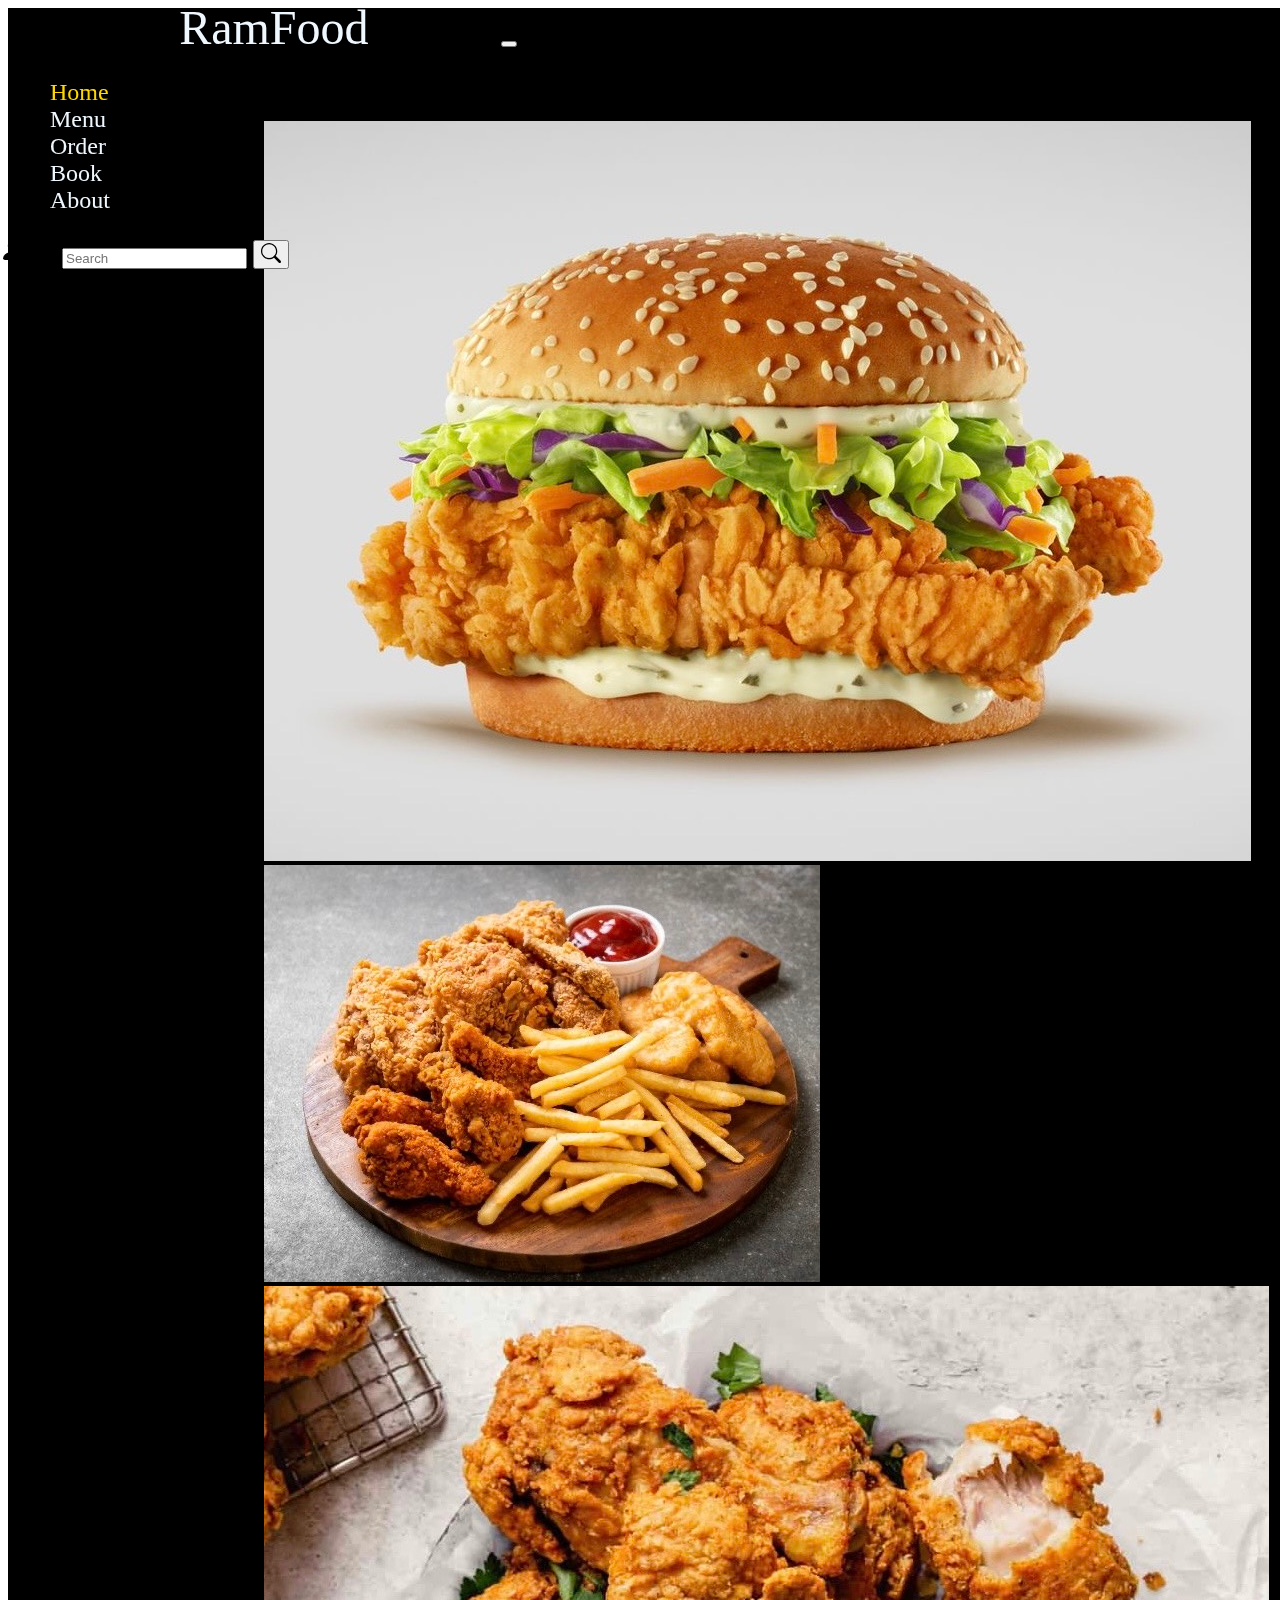
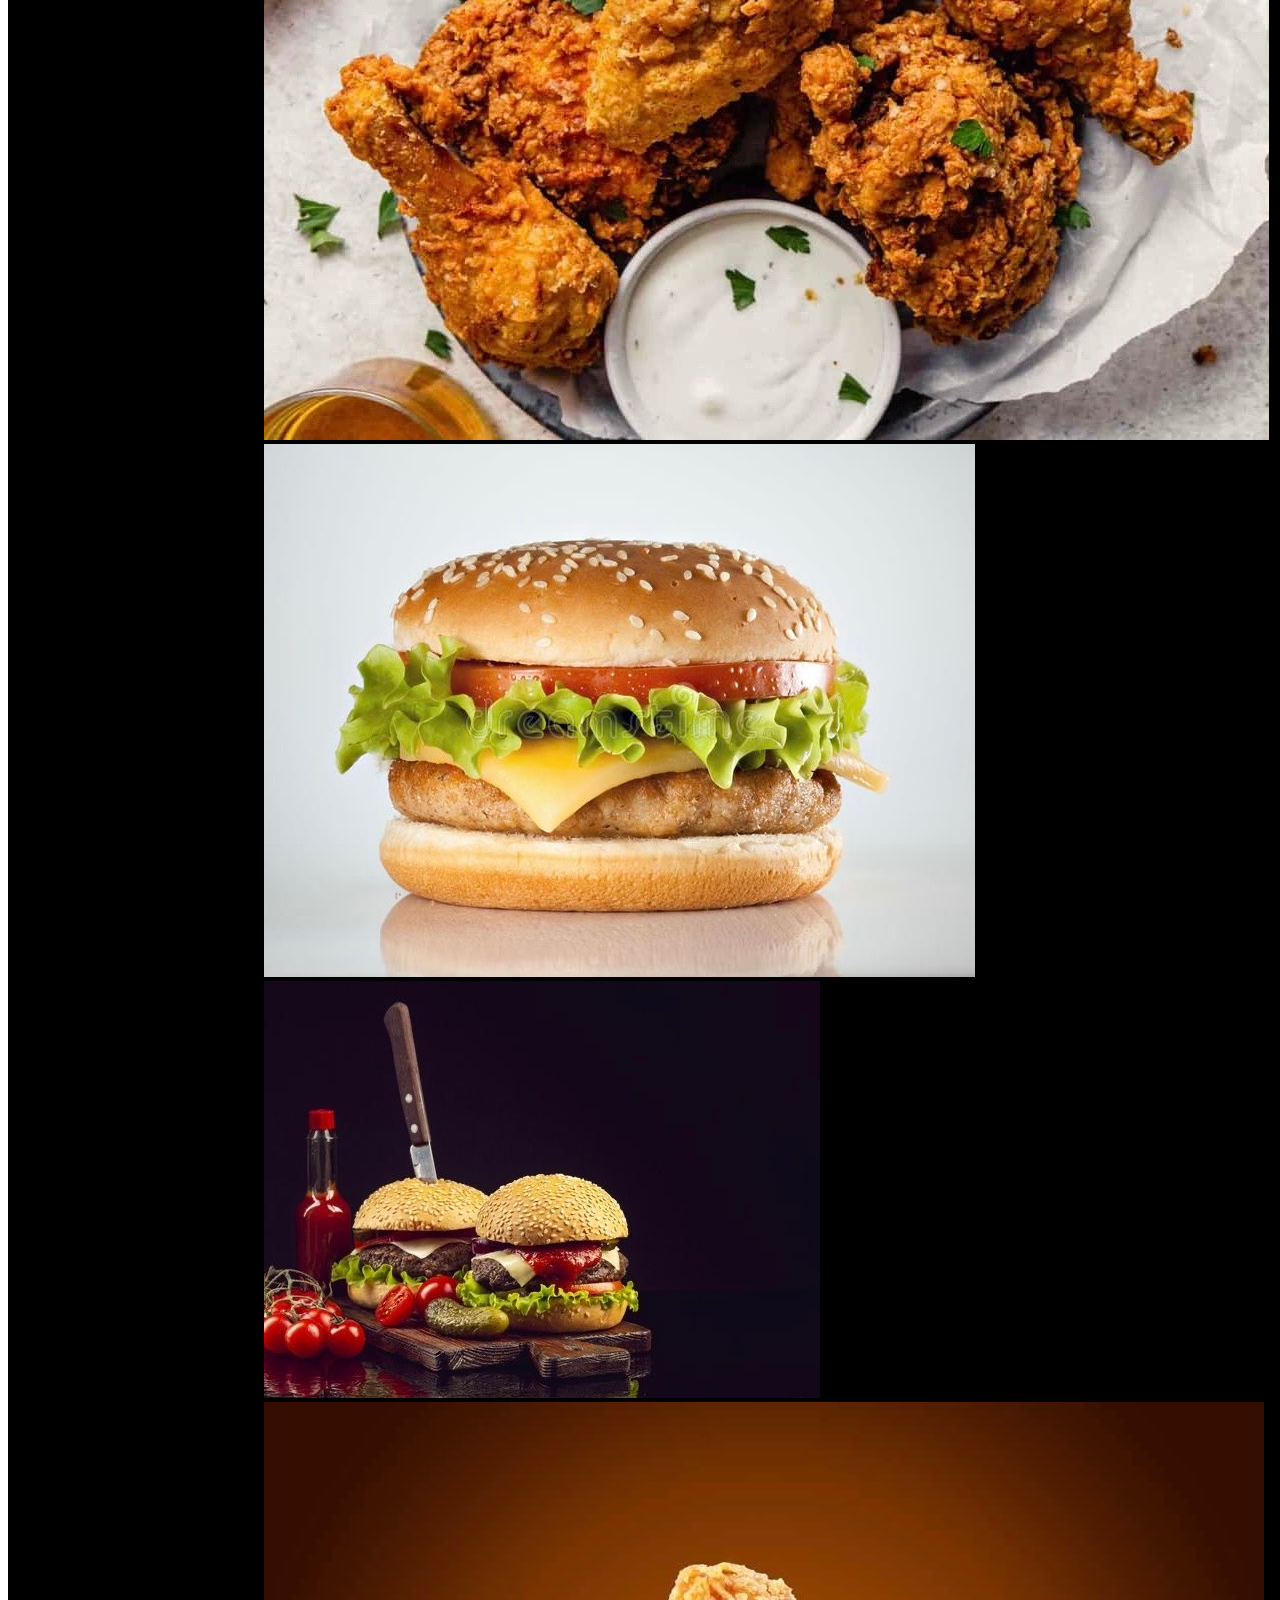
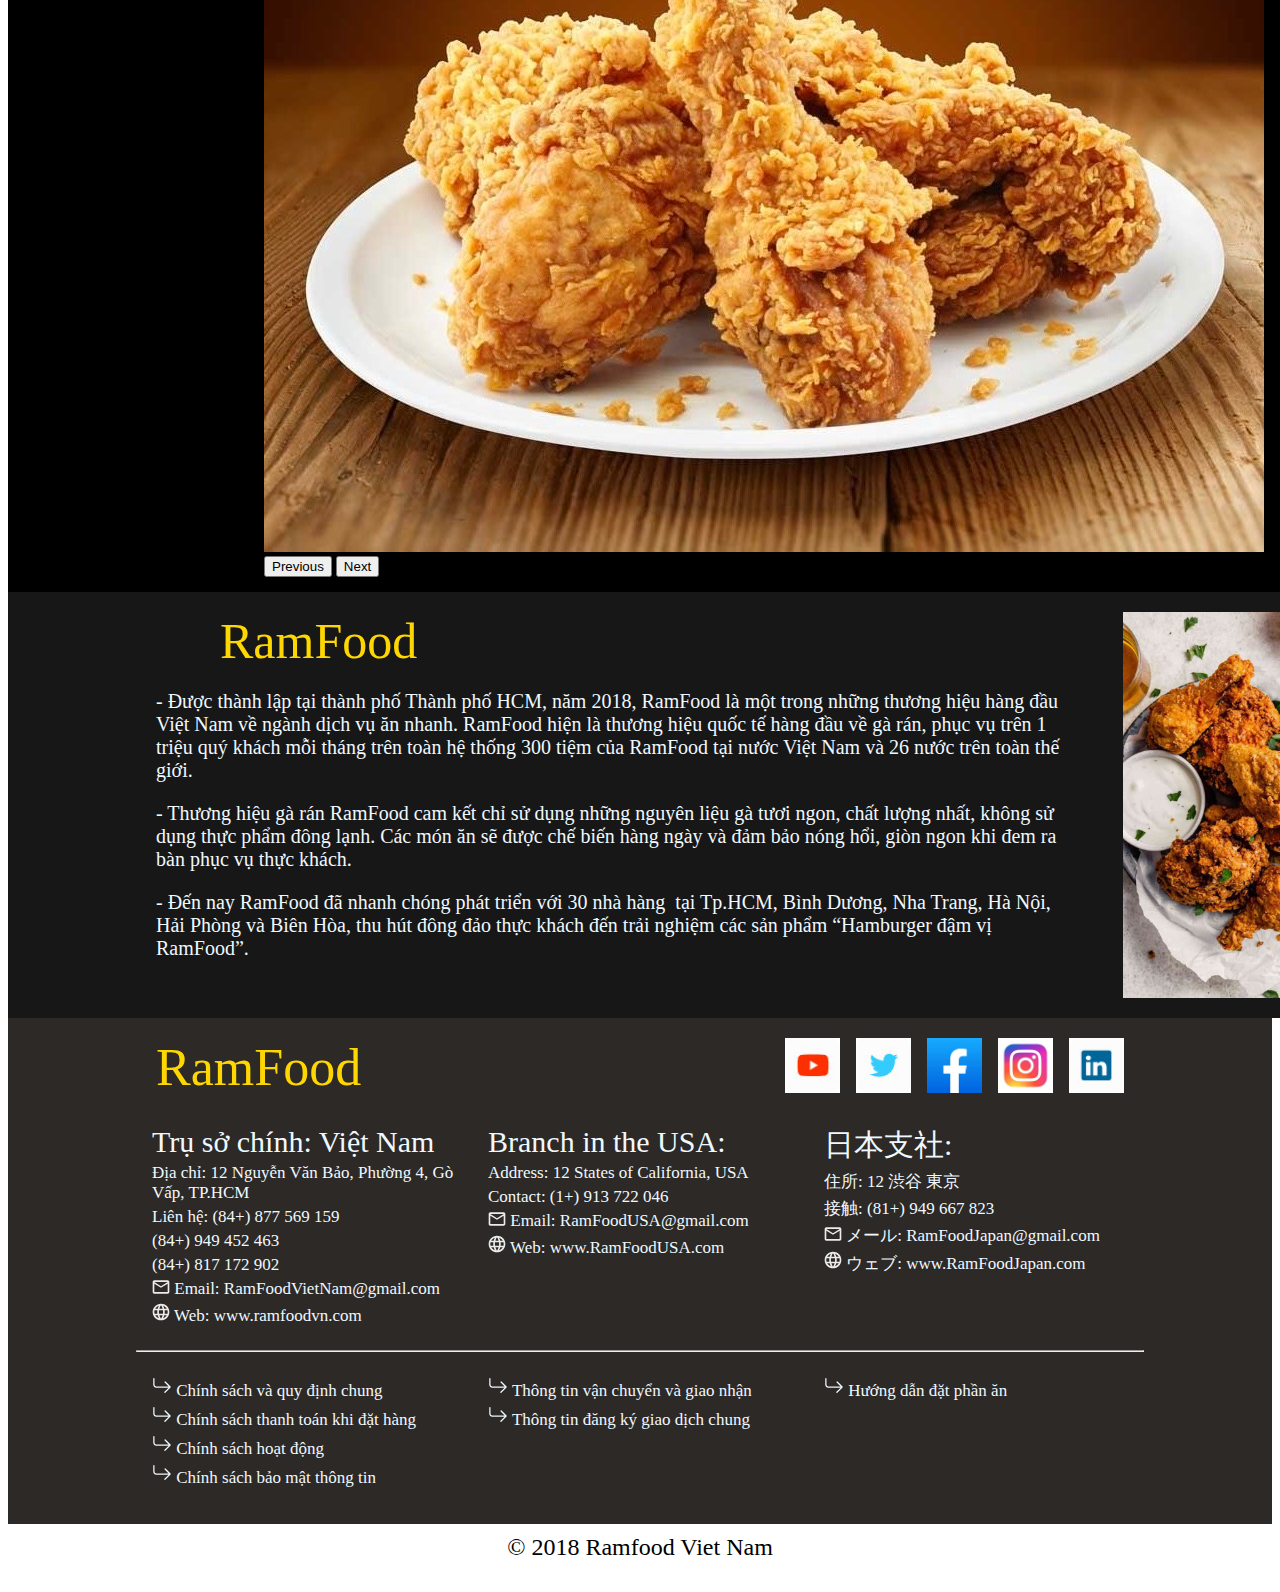
==== index.html @ ffa85732 "upload code" ====
<!DOCTYPE html>
<html lang="en">
<head>
    <meta charset="UTF-8">
    <meta name="viewport" content="width=device-width, initial-scale=1.0">
    <title>Ramfood</title>
    <link rel="shortcut icon" href="img/logo.png" type="image/x-icon">
  <link href="https://cdn.jsdelivr.net/npm/bootstrap@5.1.3/dist/css/bootstrap.min.css" rel="stylesheet" integrity="sha384-1BmE4kWBq78iYhFldvKuhfTAU6auU8tT94WrHftjDbrCEXSU1oBoqyl2QvZ6jIW3" crossorigin="anonymous">
  <script src="https://cdn.jsdelivr.net/npm/bootstrap@5.0.2/dist/js/bootstrap.bundle.min.js" integrity="sha384-MrcW6ZMFYlzcLA8Nl+NtUVF0sA7MsXsP1UyJoMp4YLEuNSfAP+JcXn/tWtIaxVXM" crossorigin="anonymous"></script>
  <link rel="stylesheet" href="/CSS/index.css">
</head>
<body>
    <header>
        <nav class="navbar navbar-expand-lg navbar-light bg-light">
            <div class="container-fluid">
              <a class="navbar-brand" href="index.html" style="font-family: 'Brush Script MT', cursive; padding-left: 14%; padding-right: 10%; font-size: 300%;">RamFood</a>
              <button class="navbar-toggler" type="button" data-bs-toggle="collapse" data-bs-target="#navbarSupportedContent" aria-controls="navbarSupportedContent" aria-expanded="false" aria-label="Toggle navigation">
                <span class="navbar-toggler-icon"></span>
              </button>
              <div class="collapse navbar-collapse" id="navbarSupportedContent" style="font-size: 150%;">
                <ul class="navbar-nav me-auto mb-2 mb-lg-0">
                  <li class="nav-item">
                    <a class="nav-link active" aria-current="page" href="index.html" style="color: gold; ">Home</a>
                  </li>
                  <li class="nav-item">
                    <a class="nav-link active" aria-current="page" href="HTML/Menu.html">Menu</a>
                  </li>
                  <li class="nav-item">
                    <a class="nav-link active" aria-current="page" href="HTML/Order.html">Order</a>
                  </li>
                  <li class="nav-item">
                    <a class="nav-link active" aria-current="page" href="HTML/book.html">Book</a>
                  </li>
                  <li class="nav-item">
                    <a class="nav-link active" aria-current="page" href="HTML/about.html">About</a>
                  </li>
                  
                </ul>
                <form class="d-flex">
                  
                    <a class="nav-link" aria-current="page" href="HTML/Order.html"><svg width="25" height="25" viewBox="0 0 16 16" fill="none" xmlns="http://www.w3.org/2000/svg">
                      <path d="M3 14C3 14 2 14 2 13C2 12 3 9 8 9C13 9 14 12 14 13C14 14 13 14 13 14H3Z" fill="black"/>
                      <path d="M8 8C9.65685 8 11 6.65685 11 5C11 3.34315 9.65685 2 8 2C6.34315 2 5 3.34315 5 5C5 6.65685 6.34315 8 8 8Z" fill="black"/>
                      </svg>
                      </a>
                    <a class="nav-link" aria-current="page" href="HTML/Menu.html"><svg width="25" height="25" viewBox="0 0 16 16" fill="none" xmlns="http://www.w3.org/2000/svg">
                      <path d="M0 2.5C0 2.22386 0.223858 2 0.5 2H2C2.22943 2 2.42943 2.15615 2.48507 2.37873L2.89039 4H14.5C14.654 4 14.7993 4.07094 14.8941 4.19229C14.9889 4.31365 15.0224 4.4719 14.9851 4.62127L13.4851 10.6213C13.4294 10.8439 13.2294 11 13 11H4C3.77057 11 3.57057 10.8439 3.51493 10.6213L1.60961 3H0.5C0.223858 3 0 2.77614 0 2.5ZM3.14039 5L3.64039 7H5V5H3.14039ZM6 5V7H8V5H6ZM9 5V7H11V5H9ZM12 5V7H13.3596L13.8596 5H12ZM13.1096 8H12V10H12.6096L13.1096 8ZM11 8H9V10H11V8ZM8 8H6V10H8V8ZM5 8H3.89039L4.39039 10H5V8ZM5 13C4.44772 13 4 13.4477 4 14C4 14.5523 4.44772 15 5 15C5.55228 15 6 14.5523 6 14C6 13.4477 5.55228 13 5 13ZM3 14C3 12.8954 3.89543 12 5 12C6.10457 12 7 12.8954 7 14C7 15.1046 6.10457 16 5 16C3.89543 16 3 15.1046 3 14ZM12 13C11.4477 13 11 13.4477 11 14C11 14.5523 11.4477 15 12 15C12.5523 15 13 14.5523 13 14C13 13.4477 12.5523 13 12 13ZM10 14C10 12.8954 10.8954 12 12 12C13.1046 12 14 12.8954 14 14C14 15.1046 13.1046 16 12 16C10.8954 16 10 15.1046 10 14Z" fill="black"/>
                      </svg>
                      </a>
                  <input class="form-control me-2" type="search" placeholder="Search" aria-label="Search">
                  <button class="btn btn-outline-success" type="submit"><svg width="20" height="20" viewBox="0 0 16 16" fill="none" xmlns="http://www.w3.org/2000/svg">
                    <path d="M11.7422 10.3439C12.5329 9.2673 13 7.9382 13 6.5C13 2.91015 10.0899 0 6.5 0C2.91015 0 0 2.91015 0 6.5C0 10.0899 2.91015 13 6.5 13C7.93858 13 9.26801 12.5327 10.3448 11.7415L10.3439 11.7422C10.3734 11.7822 10.4062 11.8204 10.4424 11.8566L14.2929 15.7071C14.6834 16.0976 15.3166 16.0976 15.7071 15.7071C16.0976 15.3166 16.0976 14.6834 15.7071 14.2929L11.8566 10.4424C11.8204 10.4062 11.7822 10.3734 11.7422 10.3439ZM12 6.5C12 9.53757 9.53757 12 6.5 12C3.46243 12 1 9.53757 1 6.5C1 3.46243 3.46243 1 6.5 1C9.53757 1 12 3.46243 12 6.5Z" fill="black"/>
                    </svg>
                    </button>
                </form>
              </div>
            </div>
          </nav>
    </header>
    <div id="content">
        <div id="container1">
            <div id="carouselExampleControls" class="carousel slide" data-bs-ride="carousel">
            <div class="carousel-inner">
              <div class="carousel-item active">
                <img src="img/order_gà.jpg" class="d-block w-100" alt="...">
              </div>
              <div class="carousel-item">
                <img src="img/home6.jpg" class="d-block w-100" alt="...">
              </div>
              <div class="carousel-item">
                <img src="img/order_kem.jpg" class="d-block w-100" alt="...">
              </div>  
              <div class="carousel-item">
                <img src="img/Order_tôm.jpg" class="d-block w-100" alt="...">
              </div>
              <div class="carousel-item">
                <img src="img/home2.jpg" class="d-block w-100" alt="...">
              </div>
              <div class="carousel-item">
                <img src="img/home7.jpg" class="d-block w-100" alt="...">
              </div> 
            </div>
            <button class="carousel-control-prev" type="button" data-bs-target="#carouselExampleControls" data-bs-slide="prev">
              <span class="carousel-control-prev-icon" aria-hidden="true"></span>
              <span class="visually-hidden">Previous</span>
            </button>
            <button class="carousel-control-next" type="button" data-bs-target="#carouselExampleControls" data-bs-slide="next">
              <span class="carousel-control-next-icon" aria-hidden="true"></span>
              <span class="visually-hidden">Next</span>
            </button>
          </div>
        </div>
        <div id="container2">
          
            <div class="left">
                <div class="logo">RamFood</div>
                <p>- Được thành lập tại thành phố Thành phố HCM, năm 2018, RamFood là một trong những thương hiệu hàng đầu Việt
                    Nam về ngành dịch vụ ăn nhanh.&nbsp;RamFood hiện&nbsp;là thương hiệu quốc tế hàng đầu về gà rán, phục vụ
                    trên 1 triệu quý khách mỗi tháng trên toàn hệ thống 300&nbsp;tiệm của RamFood tại nước Việt Nam và
                    26&nbsp;nước trên toàn thế giới.
                </p>
                <p>- Thương hiệu gà rán RamFood cam kết chỉ sử dụng những nguyên liệu gà&nbsp;tươi ngon, chất lượng nhất, không
                    sử dụng thực phẩm đông lạnh. Các món ăn sẽ được chế biến hàng ngày và đảm bảo nóng hổi, giòn ngon khi đem ra
                    bàn phục vụ thực khách.
                </p>
                <p>- Đến nay RamFood đã nhanh chóng phát triển với 30&nbsp;nhà hàng&nbsp; tại Tp.HCM, Bình Dương, Nha Trang, Hà
                    Nội, Hải Phòng và Biên Hòa, thu hút đông đảo thực khách đến trải nghiệm các sản phẩm “Hamburger đậm vị
                    RamFood”.
                </p>
            </div>
            <div class="right">
                <img src="img/home4.jpg" alt="" width="100%">
            </div>
        </div>
    </div>
  <footer>
    <div class="contact">
      <a href="index.html"><div class="logo">RamFood</div></a>
      <div class="contact-logo">
        <a href="youtube.com"><img src="img/icon-ytb.jpg" class="icon" ></a>
        <a href="x.com"><img src="img/icon-tw.jpg" class="icon"></a>
        <a href="facebook.com"><img src="img/icon-fb.jpg" class="icon"></a>
        <a href="instagram.com"><img src="img/icon-ig.jpg" class="icon"></a>
        <a href="in.com"><img src="img/icon-in.jpg" alt="" class="icon"></a>
      </div>
    </div>
    <div class="infomation">
      <div class="infomationInCountry">
        <p class="Title">Trụ sở chính: Việt Nam</p>
        <p>Địa chỉ: 12 Nguyễn Văn Bảo, Phường 4, Gò Vấp, TP.HCM</p>
        <p>Liên hệ: (84+) 877 569 159</p>
        <p>(84+) 949 452 463</p>
        <p>(84+) 817 172 902</p>
        <p><img src="img/email.svg"> Email:<a href="mailto:RamFoodVietNam@gmail.com"> RamFoodVietNam@gmail.com</a> </p>
        <p><img src="img/web.svg" alt=""> Web:<a href="index.html"> www.ramfoodvn.com</a> </p>
      </div>
      <div class="infomationInCountry">
        <p class="Title">Branch in the USA:</p>
        <p>Address: 12 States of California, USA</p>
        <p>Contact: (1+) 913 722 046</p>
        <p><img src="img/email.svg"> Email:<a href="mailto:RamFoodUSA@gmail.com"> RamFoodUSA@gmail.com</a></p>
        <p><img src="img/web.svg"> Web:<a href="index.html"> www.RamFoodUSA.com</a>  </p>
      </div>
      <div class="infomationInCountry">
        <p class="Title">日本支社:</p>
        <p>住所: 12 渋谷 東京</p>
        <p>接触: (81+) 949 667 823</p>
        <p><img src="img/email.svg"> メール:<a href="mailto:RamFoodJapan@gmail.com"> RamFoodJapan@gmail.com</a> </p>
        <p><img src="img/web.svg"> ウェブ:<a href="index.html"> www.RamFoodJapan.com</a>  </p>
      </div>
    </div>
    <hr>
    <div class="infomation">
      <div class="infomationInCountry">
        <p>
           <a href="chinhsachvafquydinhchung.vn" style="text-decoration:none;"><svg xmlns="http://www.w3.org/2000/svg" width="20" height="20" fill="currentColor" class="bi bi-arrow-return-right" viewBox="0 0 16 16">
            <path fill-rule="evenodd" d="M1.5 1.5A.5.5 0 0 0 1 2v4.8a2.5 2.5 0 0 0 2.5 2.5h9.793l-3.347 3.346a.5.5 0 0 0 .708.708l4.2-4.2a.5.5 0 0 0 0-.708l-4-4a.5.5 0 0 0-.708.708L13.293 8.3H3.5A1.5 1.5 0 0 1 2 6.8V2a.5.5 0 0 0-.5-.5"/>
          </svg> Chính sách và quy định chung</a>
        </p>
        <p>
           <a href="chinhsachthanhtoankhidathang.vn" style="text-decoration:none;"><svg xmlns="http://www.w3.org/2000/svg" width="20" height="20" fill="currentColor" class="bi bi-arrow-return-right" viewBox="0 0 16 16">
            <path fill-rule="evenodd" d="M1.5 1.5A.5.5 0 0 0 1 2v4.8a2.5 2.5 0 0 0 2.5 2.5h9.793l-3.347 3.346a.5.5 0 0 0 .708.708l4.2-4.2a.5.5 0 0 0 0-.708l-4-4a.5.5 0 0 0-.708.708L13.293 8.3H3.5A1.5 1.5 0 0 1 2 6.8V2a.5.5 0 0 0-.5-.5"/>
         </svg> Chính sách thanh toán khi đặt hàng</a>
        </p>
        <p> <a href="chinhsachhoatdong.vn" style="text-decoration:none;"><svg xmlns="http://www.w3.org/2000/svg" width="20" height="20" fill="currentColor" class="bi bi-arrow-return-right" viewBox="0 0 16 16">
          <path fill-rule="evenodd" d="M1.5 1.5A.5.5 0 0 0 1 2v4.8a2.5 2.5 0 0 0 2.5 2.5h9.793l-3.347 3.346a.5.5 0 0 0 .708.708l4.2-4.2a.5.5 0 0 0 0-.708l-4-4a.5.5 0 0 0-.708.708L13.293 8.3H3.5A1.5 1.5 0 0 1 2 6.8V2a.5.5 0 0 0-.5-.5"/>
        </svg> Chính sách hoạt động</a></p>
        <p> <a href="chinhsachbaomatthongtin.vn" style="text-decoration:none;"><svg xmlns="http://www.w3.org/2000/svg" width="20" height="20" fill="currentColor" class="bi bi-arrow-return-right" viewBox="0 0 16 16">
          <path fill-rule="evenodd" d="M1.5 1.5A.5.5 0 0 0 1 2v4.8a2.5 2.5 0 0 0 2.5 2.5h9.793l-3.347 3.346a.5.5 0 0 0 .708.708l4.2-4.2a.5.5 0 0 0 0-.708l-4-4a.5.5 0 0 0-.708.708L13.293 8.3H3.5A1.5 1.5 0 0 1 2 6.8V2a.5.5 0 0 0-.5-.5"/>
        </svg> Chính sách bảo mật thông tin</a></p>
      </div>
      <div class="infomationInCountry">
        <p> <a href="thongtinvanchuyenvsgiaonhan.vn" style="text-decoration:none;"><svg xmlns="http://www.w3.org/2000/svg" width="20" height="20" fill="currentColor" class="bi bi-arrow-return-right" viewBox="0 0 16 16">
          <path fill-rule="evenodd" d="M1.5 1.5A.5.5 0 0 0 1 2v4.8a2.5 2.5 0 0 0 2.5 2.5h9.793l-3.347 3.346a.5.5 0 0 0 .708.708l4.2-4.2a.5.5 0 0 0 0-.708l-4-4a.5.5 0 0 0-.708.708L13.293 8.3H3.5A1.5 1.5 0 0 1 2 6.8V2a.5.5 0 0 0-.5-.5"/>
        </svg> Thông tin vận chuyển và giao nhận</a></p>
        <p> <a href="thongtindangkygiaodichchung.vn" style="text-decoration:none;"><svg xmlns="http://www.w3.org/2000/svg" width="20" height="20" fill="currentColor" class="bi bi-arrow-return-right" viewBox="0 0 16 16">
          <path fill-rule="evenodd" d="M1.5 1.5A.5.5 0 0 0 1 2v4.8a2.5 2.5 0 0 0 2.5 2.5h9.793l-3.347 3.346a.5.5 0 0 0 .708.708l4.2-4.2a.5.5 0 0 0 0-.708l-4-4a.5.5 0 0 0-.708.708L13.293 8.3H3.5A1.5 1.5 0 0 1 2 6.8V2a.5.5 0 0 0-.5-.5"/>
        </svg> Thông tin đăng ký giao dịch chung</a></p>
      </div>
      <div class="infomationInCountry">
        <p> <a href="huongdandatphanan.vn" style="text-decoration:none;"><svg xmlns="http://www.w3.org/2000/svg" width="20" height="20" fill="currentColor" class="bi bi-arrow-return-right" viewBox="0 0 16 16">
          <path fill-rule="evenodd" d="M1.5 1.5A.5.5 0 0 0 1 2v4.8a2.5 2.5 0 0 0 2.5 2.5h9.793l-3.347 3.346a.5.5 0 0 0 .708.708l4.2-4.2a.5.5 0 0 0 0-.708l-4-4a.5.5 0 0 0-.708.708L13.293 8.3H3.5A1.5 1.5 0 0 1 2 6.8V2a.5.5 0 0 0-.5-.5"/>
        </svg> Hướng dẫn đặt phần ăn</a></p>
      </div>
    </div>
    
  </footer>  
<div id="end">
      © 2018 Ramfood Viet Nam
    </div>
</body>
</html>
---- CSS/index.css ----
header {
  position: fixed;
  top: 0;
  left: 0;
  width: 100%;
  z-index: 1000;
}
.nav-item{
  font-weight: 500;
}
#container1 {
  width: 100%;
  padding-top: 98px;
  padding-left: 20vw;
  padding-right: 20vw;
  padding-bottom: 15px;
  background-color: black;
}

.carousel-inner {
  margin-top: 15px;
  border-radius: 10px 10px 10px 10px;
}

#container2 {
  padding-left: 10vw;
  padding-right: 10vw;
  background-color: rgb(23, 23, 23);
  display: flex;
  width: 100%;
}

#container2 .left {
  width: 75%;
  padding: 20px;

}

#container2 .left p {
  color: aliceblue;
  font-family: 'Times New Roman', Times, serif;
  font-size: 20px;
}

#container2 .right {
  width: 263px;
  padding: 20px;
  display: flex;
  justify-content: center;
  align-items: center;
}

@media (max-width: 800px) {
  #container2 {
    flex-direction: column;
  }

  #container2 .left,
  #container2 .right {
    width: 100%;
  }
  .infomation{
    flex-direction: column;
  }
  .infomation .infomationInCountry{
    width: 100%;
  }
}

.logo {
  font-family: 'Brush Script MT', cursive;
  font-size: 250%;
  color: gold;
  padding-left: 5vw;
  font-size: 50px;
}

footer{
  background-image: url(../img/home5.png);
  padding: 20px;
  padding-left: 10vw;
  padding-right: 10vw;
}
.contact{
  display: flex;
}
.contact .logo{
  padding-right: 20px;
  font-size: 52px;
  padding-left: 20px;
}
.contact-logo{
  margin-left: auto;
  padding-right: 20px;
}

.icon{
  margin-bottom: 12px;
  margin-left: 12px;
  width: 55px;
  height: 55px;
}
.infomation{
  color: aliceblue;
  display: flex;
}
.infomationInCountry{
  width: 33.333%;
  margin: 12px;
  font-size: 17px;
}
.infomationInCountry p{
  margin:4px;
}
.infomationInCountry .Title{
  font-size: 30px;
}

hr{
  color: white;
}
#end{
  background-color:white;
  width: 100%;
  height: 50px;
  text-align: center;
  color: black;
  padding-top: 10px;
  font-size: 150%;
}

a{
  text-decoration: none;
  color: aliceblue;
}
a:hover {
  color: gold;
  transform: scale(1.1); 
}

.icon:hover {
  transform: scale(1.1);
}

header a:hover{
  transform: scale(1.05);
}

li{
  padding-left: 10px;
  padding-right: 10px;
}
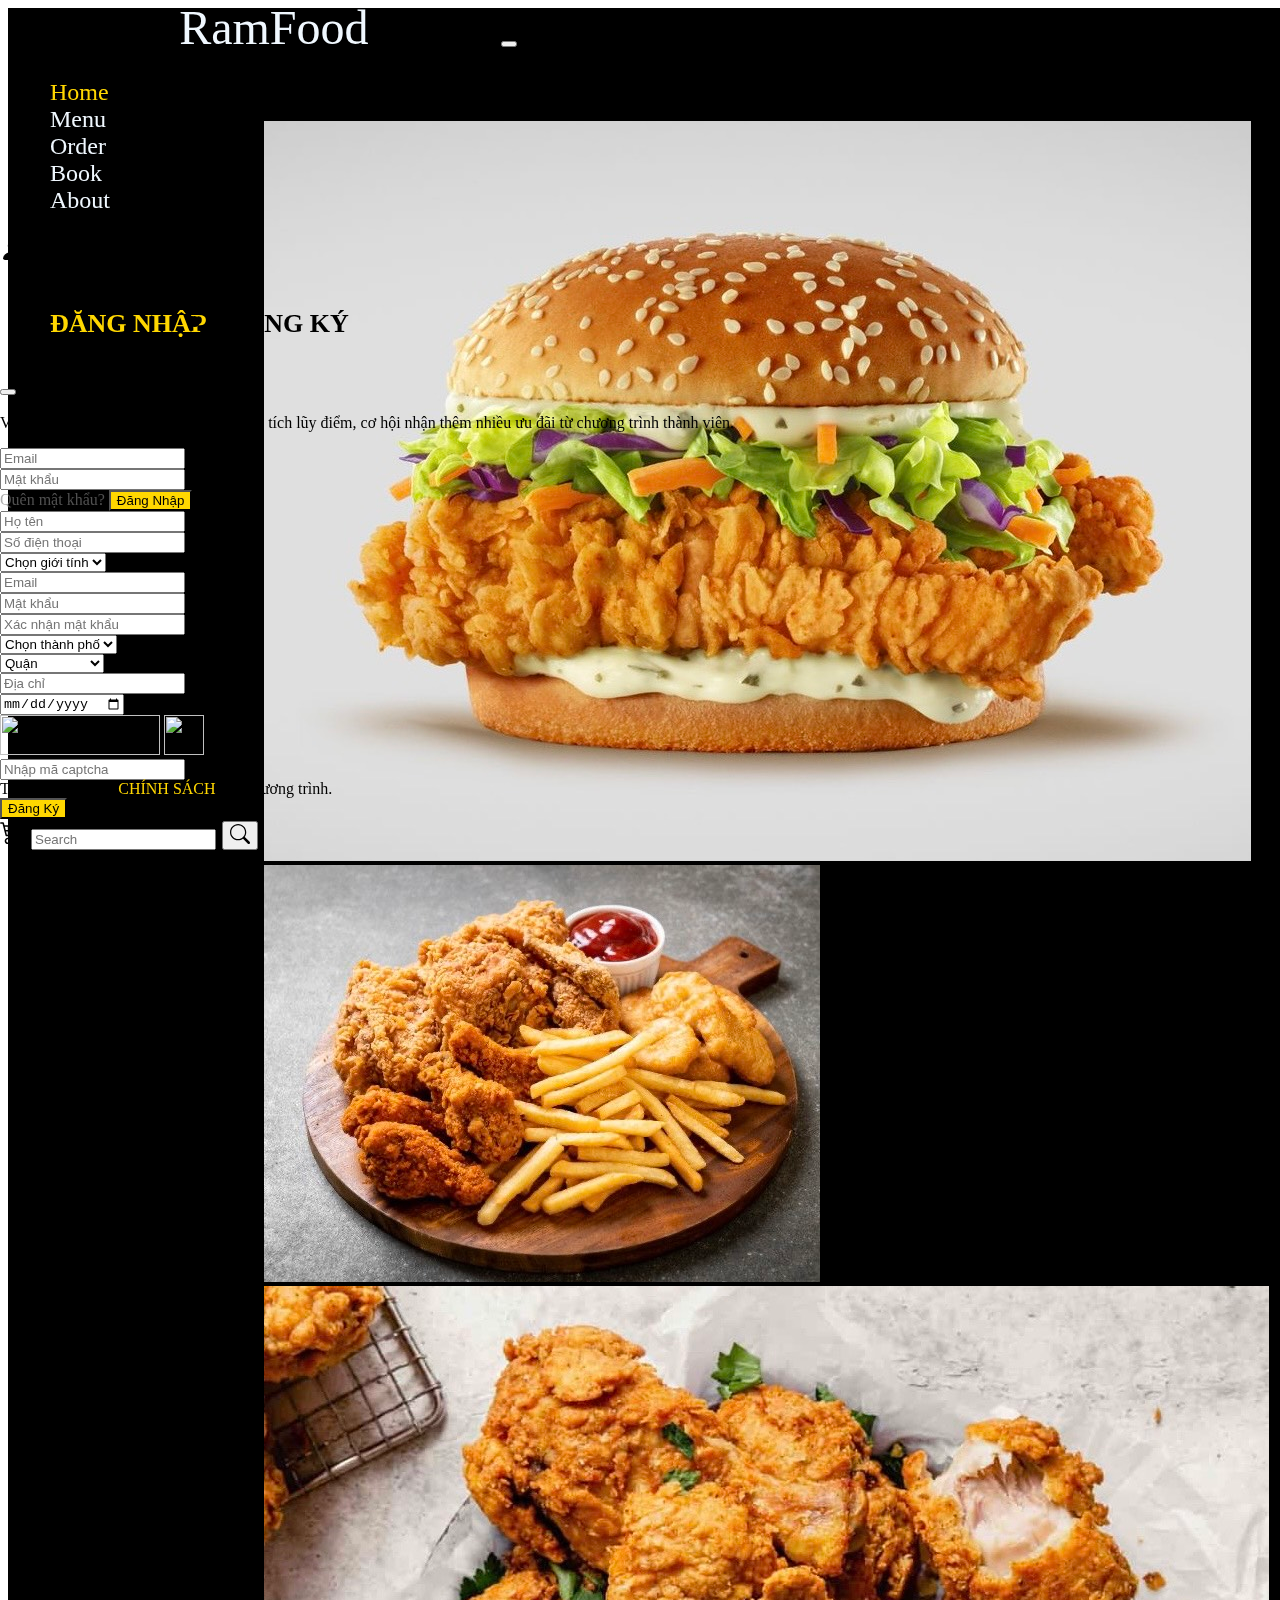
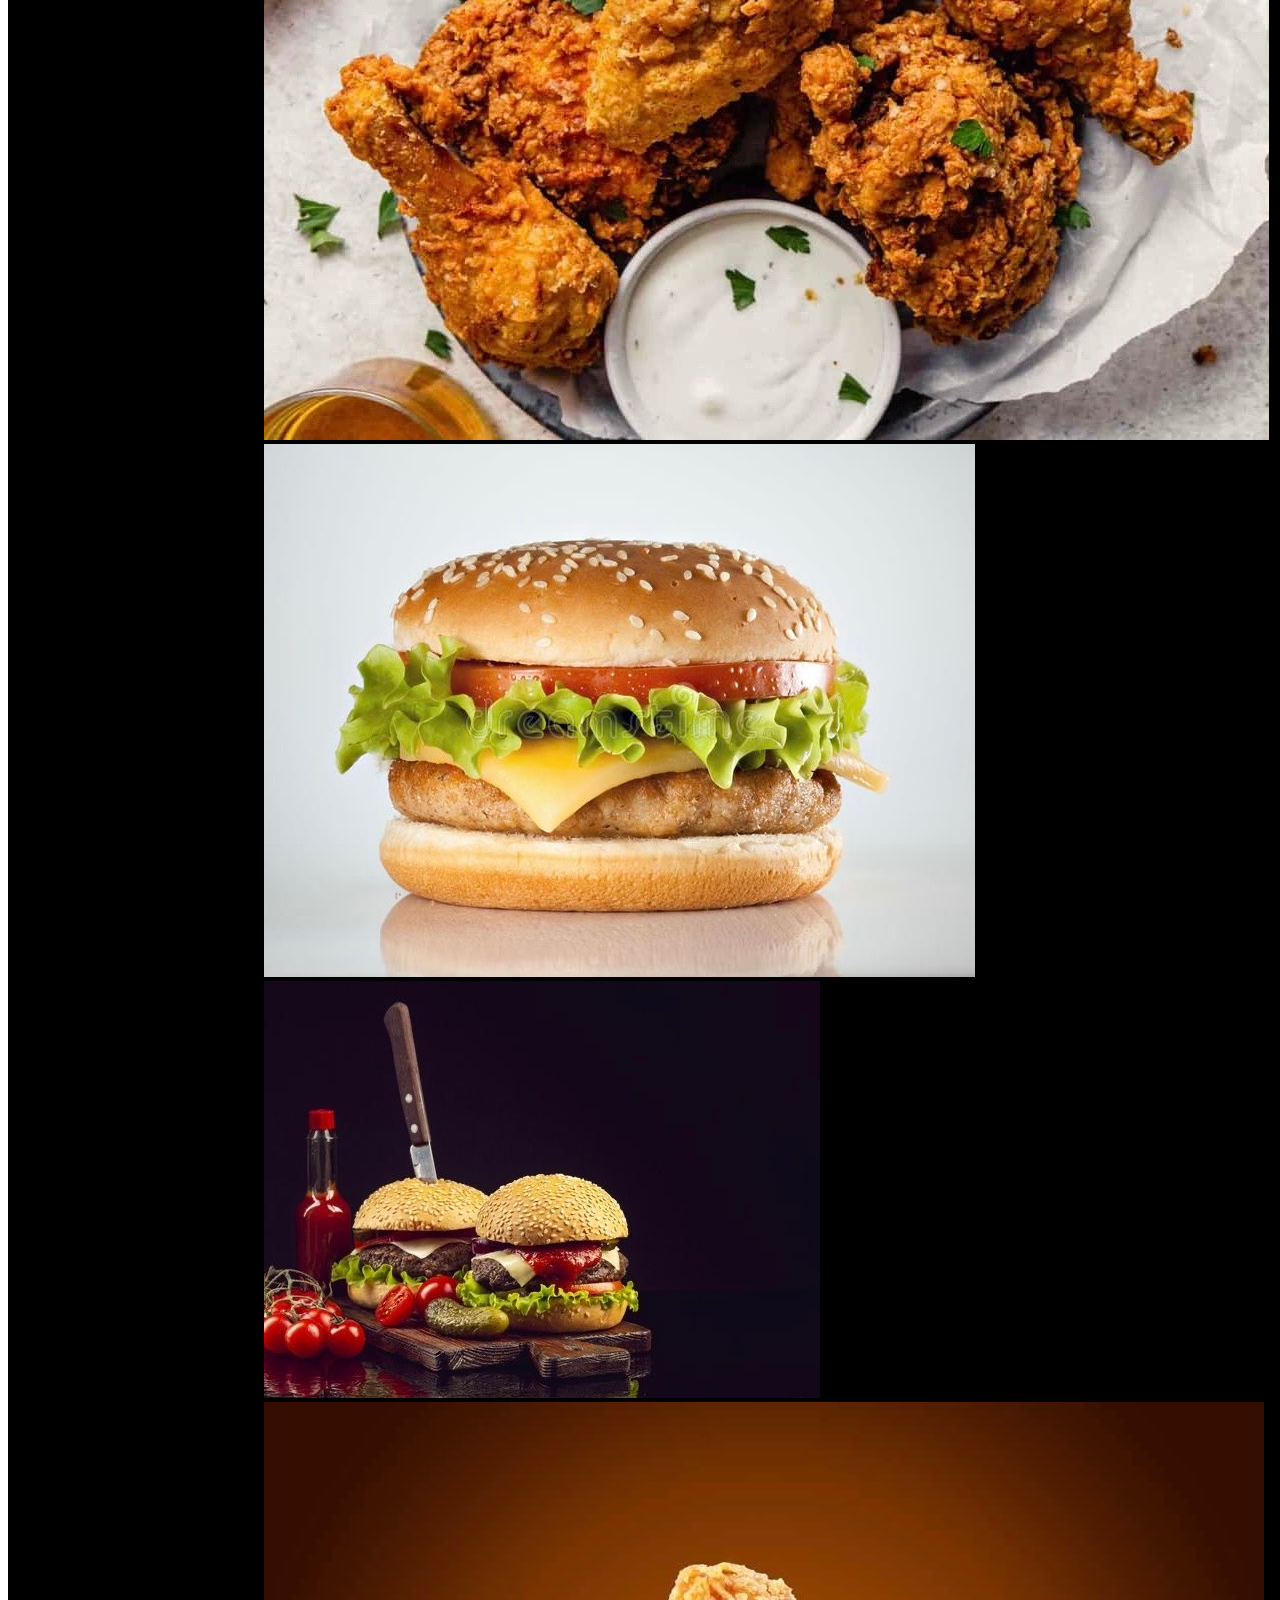
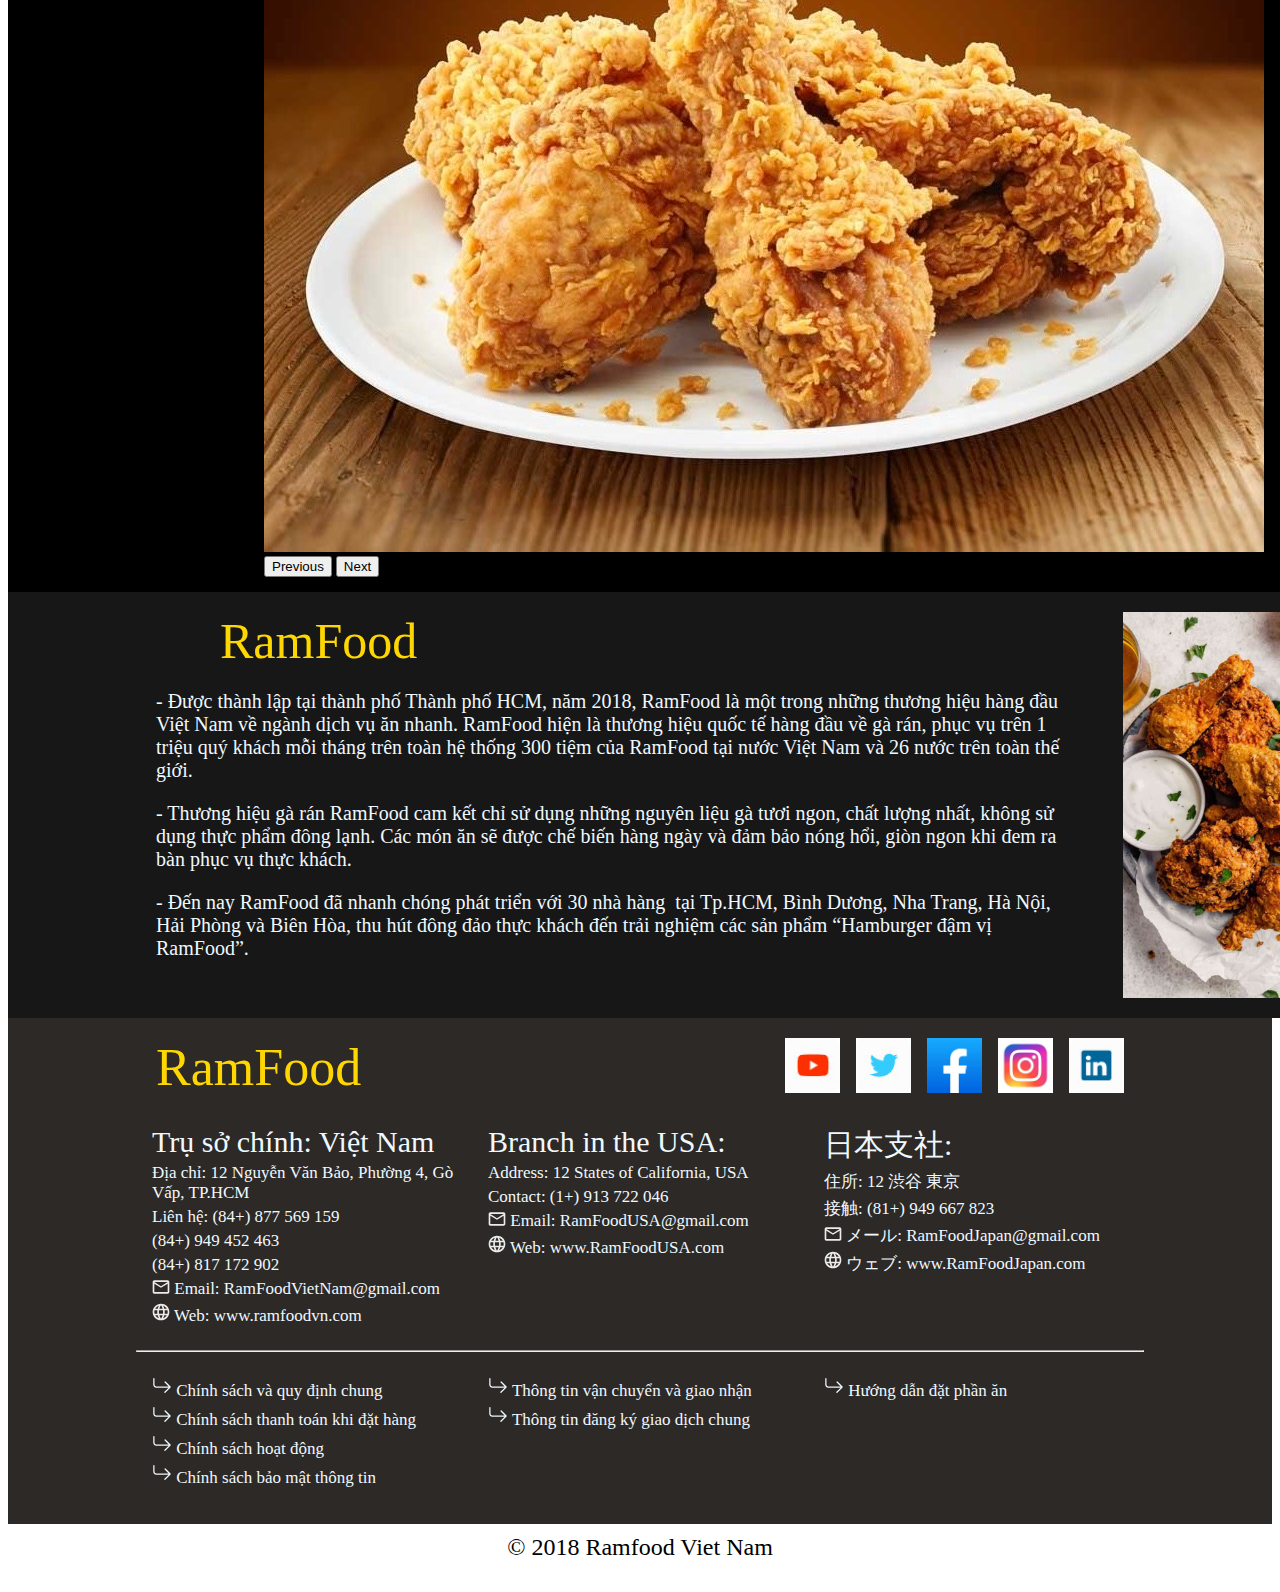
==== commit a2670975: "them modal" ====
--- a/index.html
+++ b/index.html
@@ -1,123 +1,258 @@
 <!DOCTYPE html>
 <html lang="en">
+
 <head>
-    <meta charset="UTF-8">
-    <meta name="viewport" content="width=device-width, initial-scale=1.0">
-    <title>Ramfood</title>
-    <link rel="shortcut icon" href="img/logo.png" type="image/x-icon">
-  <link href="https://cdn.jsdelivr.net/npm/bootstrap@5.1.3/dist/css/bootstrap.min.css" rel="stylesheet" integrity="sha384-1BmE4kWBq78iYhFldvKuhfTAU6auU8tT94WrHftjDbrCEXSU1oBoqyl2QvZ6jIW3" crossorigin="anonymous">
-  <script src="https://cdn.jsdelivr.net/npm/bootstrap@5.0.2/dist/js/bootstrap.bundle.min.js" integrity="sha384-MrcW6ZMFYlzcLA8Nl+NtUVF0sA7MsXsP1UyJoMp4YLEuNSfAP+JcXn/tWtIaxVXM" crossorigin="anonymous"></script>
+  <meta charset="UTF-8">
+  <meta name="viewport" content="width=device-width, initial-scale=1.0">
+  <title>Ramfood</title>
+  <link rel="shortcut icon" href="img/logo.png" type="image/x-icon">
+  <link href="https://cdn.jsdelivr.net/npm/bootstrap@5.1.3/dist/css/bootstrap.min.css" rel="stylesheet"
+    integrity="sha384-1BmE4kWBq78iYhFldvKuhfTAU6auU8tT94WrHftjDbrCEXSU1oBoqyl2QvZ6jIW3" crossorigin="anonymous">
+  <script src="JS/bootstrap.bundle.min.js"></script>
   <link rel="stylesheet" href="/CSS/index.css">
 </head>
+
 <body>
-    <header>
-        <nav class="navbar navbar-expand-lg navbar-light bg-light">
-            <div class="container-fluid">
-              <a class="navbar-brand" href="index.html" style="font-family: 'Brush Script MT', cursive; padding-left: 14%; padding-right: 10%; font-size: 300%;">RamFood</a>
-              <button class="navbar-toggler" type="button" data-bs-toggle="collapse" data-bs-target="#navbarSupportedContent" aria-controls="navbarSupportedContent" aria-expanded="false" aria-label="Toggle navigation">
-                <span class="navbar-toggler-icon"></span>
-              </button>
-              <div class="collapse navbar-collapse" id="navbarSupportedContent" style="font-size: 150%;">
-                <ul class="navbar-nav me-auto mb-2 mb-lg-0">
-                  <li class="nav-item">
-                    <a class="nav-link active" aria-current="page" href="index.html" style="color: gold; ">Home</a>
-                  </li>
-                  <li class="nav-item">
-                    <a class="nav-link active" aria-current="page" href="HTML/Menu.html">Menu</a>
-                  </li>
-                  <li class="nav-item">
-                    <a class="nav-link active" aria-current="page" href="HTML/Order.html">Order</a>
-                  </li>
-                  <li class="nav-item">
-                    <a class="nav-link active" aria-current="page" href="HTML/book.html">Book</a>
-                  </li>
-                  <li class="nav-item">
-                    <a class="nav-link active" aria-current="page" href="HTML/about.html">About</a>
-                  </li>
-                  
-                </ul>
-                <form class="d-flex">
-                  
-                    <a class="nav-link" aria-current="page" href="HTML/Order.html"><svg width="25" height="25" viewBox="0 0 16 16" fill="none" xmlns="http://www.w3.org/2000/svg">
-                      <path d="M3 14C3 14 2 14 2 13C2 12 3 9 8 9C13 9 14 12 14 13C14 14 13 14 13 14H3Z" fill="black"/>
-                      <path d="M8 8C9.65685 8 11 6.65685 11 5C11 3.34315 9.65685 2 8 2C6.34315 2 5 3.34315 5 5C5 6.65685 6.34315 8 8 8Z" fill="black"/>
-                      </svg>
-                      </a>
-                    <a class="nav-link" aria-current="page" href="HTML/Menu.html"><svg width="25" height="25" viewBox="0 0 16 16" fill="none" xmlns="http://www.w3.org/2000/svg">
-                      <path d="M0 2.5C0 2.22386 0.223858 2 0.5 2H2C2.22943 2 2.42943 2.15615 2.48507 2.37873L2.89039 4H14.5C14.654 4 14.7993 4.07094 14.8941 4.19229C14.9889 4.31365 15.0224 4.4719 14.9851 4.62127L13.4851 10.6213C13.4294 10.8439 13.2294 11 13 11H4C3.77057 11 3.57057 10.8439 3.51493 10.6213L1.60961 3H0.5C0.223858 3 0 2.77614 0 2.5ZM3.14039 5L3.64039 7H5V5H3.14039ZM6 5V7H8V5H6ZM9 5V7H11V5H9ZM12 5V7H13.3596L13.8596 5H12ZM13.1096 8H12V10H12.6096L13.1096 8ZM11 8H9V10H11V8ZM8 8H6V10H8V8ZM5 8H3.89039L4.39039 10H5V8ZM5 13C4.44772 13 4 13.4477 4 14C4 14.5523 4.44772 15 5 15C5.55228 15 6 14.5523 6 14C6 13.4477 5.55228 13 5 13ZM3 14C3 12.8954 3.89543 12 5 12C6.10457 12 7 12.8954 7 14C7 15.1046 6.10457 16 5 16C3.89543 16 3 15.1046 3 14ZM12 13C11.4477 13 11 13.4477 11 14C11 14.5523 11.4477 15 12 15C12.5523 15 13 14.5523 13 14C13 13.4477 12.5523 13 12 13ZM10 14C10 12.8954 10.8954 12 12 12C13.1046 12 14 12.8954 14 14C14 15.1046 13.1046 16 12 16C10.8954 16 10 15.1046 10 14Z" fill="black"/>
-                      </svg>
-                      </a>
-                  <input class="form-control me-2" type="search" placeholder="Search" aria-label="Search">
-                  <button class="btn btn-outline-success" type="submit"><svg width="20" height="20" viewBox="0 0 16 16" fill="none" xmlns="http://www.w3.org/2000/svg">
-                    <path d="M11.7422 10.3439C12.5329 9.2673 13 7.9382 13 6.5C13 2.91015 10.0899 0 6.5 0C2.91015 0 0 2.91015 0 6.5C0 10.0899 2.91015 13 6.5 13C7.93858 13 9.26801 12.5327 10.3448 11.7415L10.3439 11.7422C10.3734 11.7822 10.4062 11.8204 10.4424 11.8566L14.2929 15.7071C14.6834 16.0976 15.3166 16.0976 15.7071 15.7071C16.0976 15.3166 16.0976 14.6834 15.7071 14.2929L11.8566 10.4424C11.8204 10.4062 11.7822 10.3734 11.7422 10.3439ZM12 6.5C12 9.53757 9.53757 12 6.5 12C3.46243 12 1 9.53757 1 6.5C1 3.46243 3.46243 1 6.5 1C9.53757 1 12 3.46243 12 6.5Z" fill="black"/>
-                    </svg>
-                    </button>
-                </form>
+  <header>
+    <nav class="navbar navbar-expand-lg navbar-light bg-light">
+      <div class="container-fluid">
+        <a class="navbar-brand" href="index.html"
+          style="font-family: 'Brush Script MT', cursive; padding-left: 14%; padding-right: 10%; font-size: 300%;">RamFood</a>
+        <button class="navbar-toggler" type="button" data-bs-toggle="collapse" data-bs-target="#navbarSupportedContent"
+          aria-controls="navbarSupportedContent" aria-expanded="false" aria-label="Toggle navigation">
+          <span class="navbar-toggler-icon"></span>
+        </button>
+        <div class="collapse navbar-collapse" id="navbarSupportedContent" style="font-size: 150%;">
+          <ul class="navbar-nav me-auto mb-2 mb-lg-0">
+            <li class="nav-item">
+              <a class="nav-link active" aria-current="page" href="index.html" style="color: gold; ">Home</a>
+            </li>
+            <li class="nav-item">
+              <a class="nav-link active" aria-current="page" href="HTML/Menu.html">Menu</a>
+            </li>
+            <li class="nav-item">
+              <a class="nav-link active" aria-current="page" href="HTML/Order.html">Order</a>
+            </li>
+            <li class="nav-item">
+              <a class="nav-link active" aria-current="page" href="HTML/book.html">Book</a>
+            </li>
+            <li class="nav-item">
+              <a class="nav-link active" aria-current="page" href="HTML/about.html">About</a>
+            </li>
+
+          </ul>
+          <form class="d-flex">
+            <a class="nav-link" href="#" data-bs-toggle="modal" data-bs-target="#authModal">
+              <svg width="25" height="25" viewBox="0 0 16 16" fill="none" xmlns="http://www.w3.org/2000/svg">
+                <path d="M3 14C3 14 2 14 2 13C2 12 3 9 8 9C13 9 14 12 14 13C14 14 13 14 13 14H3Z" fill="black" />
+                <path
+                  d="M8 8C9.65685 8 11 6.65685 11 5C11 3.34315 9.65685 2 8 2C6.34315 2 5 3.34315 5 5C5 6.65685 6.34315 8 8 8Z"
+                  fill="black" />
+              </svg>
+            </a>
+
+            <!-- Modal Đăng nhập/Đăng ký -->
+            <div class="modal fade" id="authModal" tabindex="-1" aria-labelledby="authModalLabel" aria-hidden="true">
+              <div class="modal-dialog">
+                <div class="modal-content">
+                  <div class="modal-header">
+                    <ul class="nav nav-tabs" id="authTabs">
+                      <h2 style="display:flex">
+                        <li class="nav-item">
+                          <a class="nav-link active" id="login-tab" data-bs-toggle="tab" href="#login" role="tabpanel"
+                            style="font-size: 26px;">ĐĂNG NHẬP</a>
+                        </li>
+                        <li class="nav-item">
+                          <a class="nav-link" id="register-tab" data-bs-toggle="tab" href="#register" role="tabpanel"
+                            style="font-size: 26px;">ĐĂNG KÝ</a>
+                        </li>
+                      </h2>
+                    </ul>
+                    <button type="button" class="btn-close" data-bs-dismiss="modal" aria-label="Close"></button>
+                  </div>
+                  <div class="modal-body">
+                    <div class="tab-content">
+                      <!-- Tab Đăng Nhập -->
+                      <div class="tab-pane fade show active" id="login">
+                        <p>Vui lòng đăng nhập trước khi gọi món để tích lũy điểm, cơ hội nhận thêm nhiều ưu đãi từ
+                          chương trình thành viên.</p>
+                        <form action="/login" method="post">
+                          <div class="form-floating mb-3">
+                            <input type="email" class="form-control" id="loginEmail" placeholder="Email">
+                            <label for="loginEmail">Email</label>
+                          </div>
+                          <div class="form-floating mb-3">
+                            <input type="password" class="form-control" id="loginPassword" placeholder="Mật khẩu">
+                            <label for="loginPassword">Mật khẩu</label>
+                          </div>
+                          <a href="#" style="text-decoration: none; color:rgba(126, 126, 126, 0.63);">Quên mật khẩu?</a>
+                          <button type="submit" class="btn w-100 mt-3"
+                            style="background-color: gold; color: black;">Đăng Nhập</button>
+                        </form>
+                      </div>
+
+                      <!-- Tab Đăng Ký -->
+                      <div class="tab-pane fade" id="register">
+                        <form action="/register" method="post">
+                          <div class="mb-2">
+                            <input type="text" class="form-control" placeholder="Họ tên">
+                          </div>
+                          <div class="row mb-1">
+                            <div class="col-md-6">
+                              <input type="tel" class="form-control" placeholder="Số điện thoại">
+                            </div>
+                            <div class="col-md-6">
+                              <select class="form-select">
+                                <option selected>Chọn giới tính</option>
+                                <option value="Nam">Nam</option>
+                                <option value="Nu">Nữ</option>
+                                <option value="Khac">Khác</option>
+                              </select>
+                            </div>
+                          </div>
+                          <div class="mb-2">
+                            <input type="email" class="form-control" placeholder="Email">
+                          </div>
+                          <div class="row mb-1">
+                            <div class="col-md-6">
+                              <input type="password" class="form-control" placeholder="Mật khẩu">
+                            </div>
+                            <div class="col-md-6">
+                              <input type="password" class="form-control" placeholder="Xác nhận mật khẩu">
+                            </div>
+                          </div>
+                          <div class="row mb-1">
+                            <div class="col-md-6">
+                              <select class="form-select">
+                                <option selected>Chọn thành phố</option>
+                                <option value="TPHCM">TP.HCM</option>
+                                <option value="DaNang">Đà Nẵng</option>
+                                <option value="Khac">Khác</option>
+                              </select>
+                            </div>
+                            <div class="col-md-6">
+                              <select class="form-select">
+                                <option selected>Quận</option>
+                                <option value="Q1">Quận 1</option>
+                                <option value="Q2">Quận 2</option>
+                                <option value="GoVap">Quận Gò Vấp</option>
+                              </select>
+                            </div>
+                          </div>
+                          <div class="mb-2">
+                            <input type="text" class="form-control" placeholder="Địa chỉ">
+                          </div>
+                          <div class="mb-2">
+                            <input type="date" class="form-control">
+                          </div>
+                          <div class="row mb-2">
+                            <div class="col-md-6">
+                              <img src="../IMG/capcha.jpg" alt="" height="40px" width="160px">
+                              <a href="#"><img src="../IMG/reloadCapcha.png" alt="" height="40px" width="40px"></a>
+                            </div>
+                            <div class="col-md-6">
+                              <input type="text" class="form-control" placeholder="Nhập mã captcha">
+                            </div>
+                          </div>
+                          <div class="mb-2">
+                            Tôi đã đồng ý với <a href="#" style="text-decoration: none; color: gold;">CHÍNH SÁCH</a> của
+                            chương trình.
+                          </div>
+                          <button type="submit" class="btn w-100" style="background-color: gold; color: black;">Đăng
+                            Ký</button>
+                        </form>
+                      </div>
+                    </div>
+                  </div>
+                </div>
               </div>
             </div>
-          </nav>
-    </header>
-    <div id="content">
-        <div id="container1">
-            <div id="carouselExampleControls" class="carousel slide" data-bs-ride="carousel">
-            <div class="carousel-inner">
-              <div class="carousel-item active">
-                <img src="img/order_gà.jpg" class="d-block w-100" alt="...">
-              </div>
-              <div class="carousel-item">
-                <img src="img/home6.jpg" class="d-block w-100" alt="...">
-              </div>
-              <div class="carousel-item">
-                <img src="img/order_kem.jpg" class="d-block w-100" alt="...">
-              </div>  
-              <div class="carousel-item">
-                <img src="img/Order_tôm.jpg" class="d-block w-100" alt="...">
-              </div>
-              <div class="carousel-item">
-                <img src="img/home2.jpg" class="d-block w-100" alt="...">
-              </div>
-              <div class="carousel-item">
-                <img src="img/home7.jpg" class="d-block w-100" alt="...">
-              </div> 
-            </div>
-            <button class="carousel-control-prev" type="button" data-bs-target="#carouselExampleControls" data-bs-slide="prev">
-              <span class="carousel-control-prev-icon" aria-hidden="true"></span>
-              <span class="visually-hidden">Previous</span>
+
+            <a class="nav-link" aria-current="page" href="HTML/Menu.html"><svg width="25" height="25"
+                viewBox="0 0 16 16" fill="none" xmlns="http://www.w3.org/2000/svg">
+                <path
+                  d="M0 2.5C0 2.22386 0.223858 2 0.5 2H2C2.22943 2 2.42943 2.15615 2.48507 2.37873L2.89039 4H14.5C14.654 4 14.7993 4.07094 14.8941 4.19229C14.9889 4.31365 15.0224 4.4719 14.9851 4.62127L13.4851 10.6213C13.4294 10.8439 13.2294 11 13 11H4C3.77057 11 3.57057 10.8439 3.51493 10.6213L1.60961 3H0.5C0.223858 3 0 2.77614 0 2.5ZM3.14039 5L3.64039 7H5V5H3.14039ZM6 5V7H8V5H6ZM9 5V7H11V5H9ZM12 5V7H13.3596L13.8596 5H12ZM13.1096 8H12V10H12.6096L13.1096 8ZM11 8H9V10H11V8ZM8 8H6V10H8V8ZM5 8H3.89039L4.39039 10H5V8ZM5 13C4.44772 13 4 13.4477 4 14C4 14.5523 4.44772 15 5 15C5.55228 15 6 14.5523 6 14C6 13.4477 5.55228 13 5 13ZM3 14C3 12.8954 3.89543 12 5 12C6.10457 12 7 12.8954 7 14C7 15.1046 6.10457 16 5 16C3.89543 16 3 15.1046 3 14ZM12 13C11.4477 13 11 13.4477 11 14C11 14.5523 11.4477 15 12 15C12.5523 15 13 14.5523 13 14C13 13.4477 12.5523 13 12 13ZM10 14C10 12.8954 10.8954 12 12 12C13.1046 12 14 12.8954 14 14C14 15.1046 13.1046 16 12 16C10.8954 16 10 15.1046 10 14Z"
+                  fill="black" />
+              </svg>
+            </a>
+            <input class="form-control me-2" type="search" placeholder="Search" aria-label="Search">
+            <button class="btn btn-outline-success" type="submit"><svg width="20" height="20" viewBox="0 0 16 16"
+                fill="none" xmlns="http://www.w3.org/2000/svg">
+                <path
+                  d="M11.7422 10.3439C12.5329 9.2673 13 7.9382 13 6.5C13 2.91015 10.0899 0 6.5 0C2.91015 0 0 2.91015 0 6.5C0 10.0899 2.91015 13 6.5 13C7.93858 13 9.26801 12.5327 10.3448 11.7415L10.3439 11.7422C10.3734 11.7822 10.4062 11.8204 10.4424 11.8566L14.2929 15.7071C14.6834 16.0976 15.3166 16.0976 15.7071 15.7071C16.0976 15.3166 16.0976 14.6834 15.7071 14.2929L11.8566 10.4424C11.8204 10.4062 11.7822 10.3734 11.7422 10.3439ZM12 6.5C12 9.53757 9.53757 12 6.5 12C3.46243 12 1 9.53757 1 6.5C1 3.46243 3.46243 1 6.5 1C9.53757 1 12 3.46243 12 6.5Z"
+                  fill="black" />
+              </svg>
             </button>
-            <button class="carousel-control-next" type="button" data-bs-target="#carouselExampleControls" data-bs-slide="next">
-              <span class="carousel-control-next-icon" aria-hidden="true"></span>
-              <span class="visually-hidden">Next</span>
-            </button>
-          </div>
+          </form>
         </div>
-        <div id="container2">
-          
-            <div class="left">
-                <div class="logo">RamFood</div>
-                <p>- Được thành lập tại thành phố Thành phố HCM, năm 2018, RamFood là một trong những thương hiệu hàng đầu Việt
-                    Nam về ngành dịch vụ ăn nhanh.&nbsp;RamFood hiện&nbsp;là thương hiệu quốc tế hàng đầu về gà rán, phục vụ
-                    trên 1 triệu quý khách mỗi tháng trên toàn hệ thống 300&nbsp;tiệm của RamFood tại nước Việt Nam và
-                    26&nbsp;nước trên toàn thế giới.
-                </p>
-                <p>- Thương hiệu gà rán RamFood cam kết chỉ sử dụng những nguyên liệu gà&nbsp;tươi ngon, chất lượng nhất, không
-                    sử dụng thực phẩm đông lạnh. Các món ăn sẽ được chế biến hàng ngày và đảm bảo nóng hổi, giòn ngon khi đem ra
-                    bàn phục vụ thực khách.
-                </p>
-                <p>- Đến nay RamFood đã nhanh chóng phát triển với 30&nbsp;nhà hàng&nbsp; tại Tp.HCM, Bình Dương, Nha Trang, Hà
-                    Nội, Hải Phòng và Biên Hòa, thu hút đông đảo thực khách đến trải nghiệm các sản phẩm “Hamburger đậm vị
-                    RamFood”.
-                </p>
-            </div>
-            <div class="right">
-                <img src="img/home4.jpg" alt="" width="100%">
-            </div>
+      </div>
+    </nav>
+  </header>
+  <div id="content">
+    <div id="container1">
+      <div id="carouselExampleControls" class="carousel slide" data-bs-ride="carousel">
+        <div class="carousel-inner">
+          <div class="carousel-item active">
+            <img src="img/order_gà.jpg" class="d-block w-100" alt="...">
+          </div>
+          <div class="carousel-item">
+            <img src="img/home6.jpg" class="d-block w-100" alt="...">
+          </div>
+          <div class="carousel-item">
+            <img src="img/order_kem.jpg" class="d-block w-100" alt="...">
+          </div>
+          <div class="carousel-item">
+            <img src="img/Order_tôm.jpg" class="d-block w-100" alt="...">
+          </div>
+          <div class="carousel-item">
+            <img src="img/home2.jpg" class="d-block w-100" alt="...">
+          </div>
+          <div class="carousel-item">
+            <img src="img/home7.jpg" class="d-block w-100" alt="...">
+          </div>
         </div>
-    </div>
+        <button class="carousel-control-prev" type="button" data-bs-target="#carouselExampleControls"
+          data-bs-slide="prev">
+          <span class="carousel-control-prev-icon" aria-hidden="true"></span>
+          <span class="visually-hidden">Previous</span>
+        </button>
+        <button class="carousel-control-next" type="button" data-bs-target="#carouselExampleControls"
+          data-bs-slide="next">
+          <span class="carousel-control-next-icon" aria-hidden="true"></span>
+          <span class="visually-hidden">Next</span>
+        </button>
+      </div>
+    </div>
+    <div id="container2">
+
+      <div class="left">
+        <div class="logo">RamFood</div>
+        <p>- Được thành lập tại thành phố Thành phố HCM, năm 2018, RamFood là một trong những thương hiệu hàng đầu Việt
+          Nam về ngành dịch vụ ăn nhanh.&nbsp;RamFood hiện&nbsp;là thương hiệu quốc tế hàng đầu về gà rán, phục vụ
+          trên 1 triệu quý khách mỗi tháng trên toàn hệ thống 300&nbsp;tiệm của RamFood tại nước Việt Nam và
+          26&nbsp;nước trên toàn thế giới.
+        </p>
+        <p>- Thương hiệu gà rán RamFood cam kết chỉ sử dụng những nguyên liệu gà&nbsp;tươi ngon, chất lượng nhất, không
+          sử dụng thực phẩm đông lạnh. Các món ăn sẽ được chế biến hàng ngày và đảm bảo nóng hổi, giòn ngon khi đem ra
+          bàn phục vụ thực khách.
+        </p>
+        <p>- Đến nay RamFood đã nhanh chóng phát triển với 30&nbsp;nhà hàng&nbsp; tại Tp.HCM, Bình Dương, Nha Trang, Hà
+          Nội, Hải Phòng và Biên Hòa, thu hút đông đảo thực khách đến trải nghiệm các sản phẩm “Hamburger đậm vị
+          RamFood”.
+        </p>
+      </div>
+      <div class="right">
+        <img src="img/home4.jpg" alt="" width="100%">
+      </div>
+    </div>
+  </div>
   <footer>
     <div class="contact">
-      <a href="index.html"><div class="logo">RamFood</div></a>
+      <a href="index.html">
+        <div class="logo">RamFood</div>
+      </a>
       <div class="contact-logo">
-        <a href="youtube.com"><img src="img/icon-ytb.jpg" class="icon" ></a>
+        <a href="youtube.com"><img src="img/icon-ytb.jpg" class="icon"></a>
         <a href="x.com"><img src="img/icon-tw.jpg" class="icon"></a>
         <a href="facebook.com"><img src="img/icon-fb.jpg" class="icon"></a>
         <a href="instagram.com"><img src="img/icon-ig.jpg" class="icon"></a>
@@ -139,54 +274,72 @@
         <p>Address: 12 States of California, USA</p>
         <p>Contact: (1+) 913 722 046</p>
         <p><img src="img/email.svg"> Email:<a href="mailto:RamFoodUSA@gmail.com"> RamFoodUSA@gmail.com</a></p>
-        <p><img src="img/web.svg"> Web:<a href="index.html"> www.RamFoodUSA.com</a>  </p>
+        <p><img src="img/web.svg"> Web:<a href="index.html"> www.RamFoodUSA.com</a> </p>
       </div>
       <div class="infomationInCountry">
         <p class="Title">日本支社:</p>
         <p>住所: 12 渋谷 東京</p>
         <p>接触: (81+) 949 667 823</p>
         <p><img src="img/email.svg"> メール:<a href="mailto:RamFoodJapan@gmail.com"> RamFoodJapan@gmail.com</a> </p>
-        <p><img src="img/web.svg"> ウェブ:<a href="index.html"> www.RamFoodJapan.com</a>  </p>
+        <p><img src="img/web.svg"> ウェブ:<a href="index.html"> www.RamFoodJapan.com</a> </p>
       </div>
     </div>
     <hr>
     <div class="infomation">
       <div class="infomationInCountry">
         <p>
-           <a href="chinhsachvafquydinhchung.vn" style="text-decoration:none;"><svg xmlns="http://www.w3.org/2000/svg" width="20" height="20" fill="currentColor" class="bi bi-arrow-return-right" viewBox="0 0 16 16">
-            <path fill-rule="evenodd" d="M1.5 1.5A.5.5 0 0 0 1 2v4.8a2.5 2.5 0 0 0 2.5 2.5h9.793l-3.347 3.346a.5.5 0 0 0 .708.708l4.2-4.2a.5.5 0 0 0 0-.708l-4-4a.5.5 0 0 0-.708.708L13.293 8.3H3.5A1.5 1.5 0 0 1 2 6.8V2a.5.5 0 0 0-.5-.5"/>
-          </svg> Chính sách và quy định chung</a>
+          <a href="chinhsachvafquydinhchung.vn" style="text-decoration:none;"><svg xmlns="http://www.w3.org/2000/svg"
+              width="20" height="20" fill="currentColor" class="bi bi-arrow-return-right" viewBox="0 0 16 16">
+              <path fill-rule="evenodd"
+                d="M1.5 1.5A.5.5 0 0 0 1 2v4.8a2.5 2.5 0 0 0 2.5 2.5h9.793l-3.347 3.346a.5.5 0 0 0 .708.708l4.2-4.2a.5.5 0 0 0 0-.708l-4-4a.5.5 0 0 0-.708.708L13.293 8.3H3.5A1.5 1.5 0 0 1 2 6.8V2a.5.5 0 0 0-.5-.5" />
+            </svg> Chính sách và quy định chung</a>
         </p>
         <p>
-           <a href="chinhsachthanhtoankhidathang.vn" style="text-decoration:none;"><svg xmlns="http://www.w3.org/2000/svg" width="20" height="20" fill="currentColor" class="bi bi-arrow-return-right" viewBox="0 0 16 16">
-            <path fill-rule="evenodd" d="M1.5 1.5A.5.5 0 0 0 1 2v4.8a2.5 2.5 0 0 0 2.5 2.5h9.793l-3.347 3.346a.5.5 0 0 0 .708.708l4.2-4.2a.5.5 0 0 0 0-.708l-4-4a.5.5 0 0 0-.708.708L13.293 8.3H3.5A1.5 1.5 0 0 1 2 6.8V2a.5.5 0 0 0-.5-.5"/>
-         </svg> Chính sách thanh toán khi đặt hàng</a>
-        </p>
-        <p> <a href="chinhsachhoatdong.vn" style="text-decoration:none;"><svg xmlns="http://www.w3.org/2000/svg" width="20" height="20" fill="currentColor" class="bi bi-arrow-return-right" viewBox="0 0 16 16">
-          <path fill-rule="evenodd" d="M1.5 1.5A.5.5 0 0 0 1 2v4.8a2.5 2.5 0 0 0 2.5 2.5h9.793l-3.347 3.346a.5.5 0 0 0 .708.708l4.2-4.2a.5.5 0 0 0 0-.708l-4-4a.5.5 0 0 0-.708.708L13.293 8.3H3.5A1.5 1.5 0 0 1 2 6.8V2a.5.5 0 0 0-.5-.5"/>
-        </svg> Chính sách hoạt động</a></p>
-        <p> <a href="chinhsachbaomatthongtin.vn" style="text-decoration:none;"><svg xmlns="http://www.w3.org/2000/svg" width="20" height="20" fill="currentColor" class="bi bi-arrow-return-right" viewBox="0 0 16 16">
-          <path fill-rule="evenodd" d="M1.5 1.5A.5.5 0 0 0 1 2v4.8a2.5 2.5 0 0 0 2.5 2.5h9.793l-3.347 3.346a.5.5 0 0 0 .708.708l4.2-4.2a.5.5 0 0 0 0-.708l-4-4a.5.5 0 0 0-.708.708L13.293 8.3H3.5A1.5 1.5 0 0 1 2 6.8V2a.5.5 0 0 0-.5-.5"/>
-        </svg> Chính sách bảo mật thông tin</a></p>
-      </div>
-      <div class="infomationInCountry">
-        <p> <a href="thongtinvanchuyenvsgiaonhan.vn" style="text-decoration:none;"><svg xmlns="http://www.w3.org/2000/svg" width="20" height="20" fill="currentColor" class="bi bi-arrow-return-right" viewBox="0 0 16 16">
-          <path fill-rule="evenodd" d="M1.5 1.5A.5.5 0 0 0 1 2v4.8a2.5 2.5 0 0 0 2.5 2.5h9.793l-3.347 3.346a.5.5 0 0 0 .708.708l4.2-4.2a.5.5 0 0 0 0-.708l-4-4a.5.5 0 0 0-.708.708L13.293 8.3H3.5A1.5 1.5 0 0 1 2 6.8V2a.5.5 0 0 0-.5-.5"/>
-        </svg> Thông tin vận chuyển và giao nhận</a></p>
-        <p> <a href="thongtindangkygiaodichchung.vn" style="text-decoration:none;"><svg xmlns="http://www.w3.org/2000/svg" width="20" height="20" fill="currentColor" class="bi bi-arrow-return-right" viewBox="0 0 16 16">
-          <path fill-rule="evenodd" d="M1.5 1.5A.5.5 0 0 0 1 2v4.8a2.5 2.5 0 0 0 2.5 2.5h9.793l-3.347 3.346a.5.5 0 0 0 .708.708l4.2-4.2a.5.5 0 0 0 0-.708l-4-4a.5.5 0 0 0-.708.708L13.293 8.3H3.5A1.5 1.5 0 0 1 2 6.8V2a.5.5 0 0 0-.5-.5"/>
-        </svg> Thông tin đăng ký giao dịch chung</a></p>
-      </div>
-      <div class="infomationInCountry">
-        <p> <a href="huongdandatphanan.vn" style="text-decoration:none;"><svg xmlns="http://www.w3.org/2000/svg" width="20" height="20" fill="currentColor" class="bi bi-arrow-return-right" viewBox="0 0 16 16">
-          <path fill-rule="evenodd" d="M1.5 1.5A.5.5 0 0 0 1 2v4.8a2.5 2.5 0 0 0 2.5 2.5h9.793l-3.347 3.346a.5.5 0 0 0 .708.708l4.2-4.2a.5.5 0 0 0 0-.708l-4-4a.5.5 0 0 0-.708.708L13.293 8.3H3.5A1.5 1.5 0 0 1 2 6.8V2a.5.5 0 0 0-.5-.5"/>
-        </svg> Hướng dẫn đặt phần ăn</a></p>
-      </div>
-    </div>
-    
-  </footer>  
-<div id="end">
-      © 2018 Ramfood Viet Nam
-    </div>
+          <a href="chinhsachthanhtoankhidathang.vn" style="text-decoration:none;"><svg
+              xmlns="http://www.w3.org/2000/svg" width="20" height="20" fill="currentColor"
+              class="bi bi-arrow-return-right" viewBox="0 0 16 16">
+              <path fill-rule="evenodd"
+                d="M1.5 1.5A.5.5 0 0 0 1 2v4.8a2.5 2.5 0 0 0 2.5 2.5h9.793l-3.347 3.346a.5.5 0 0 0 .708.708l4.2-4.2a.5.5 0 0 0 0-.708l-4-4a.5.5 0 0 0-.708.708L13.293 8.3H3.5A1.5 1.5 0 0 1 2 6.8V2a.5.5 0 0 0-.5-.5" />
+            </svg> Chính sách thanh toán khi đặt hàng</a>
+        </p>
+        <p> <a href="chinhsachhoatdong.vn" style="text-decoration:none;"><svg xmlns="http://www.w3.org/2000/svg"
+              width="20" height="20" fill="currentColor" class="bi bi-arrow-return-right" viewBox="0 0 16 16">
+              <path fill-rule="evenodd"
+                d="M1.5 1.5A.5.5 0 0 0 1 2v4.8a2.5 2.5 0 0 0 2.5 2.5h9.793l-3.347 3.346a.5.5 0 0 0 .708.708l4.2-4.2a.5.5 0 0 0 0-.708l-4-4a.5.5 0 0 0-.708.708L13.293 8.3H3.5A1.5 1.5 0 0 1 2 6.8V2a.5.5 0 0 0-.5-.5" />
+            </svg> Chính sách hoạt động</a></p>
+        <p> <a href="chinhsachbaomatthongtin.vn" style="text-decoration:none;"><svg xmlns="http://www.w3.org/2000/svg"
+              width="20" height="20" fill="currentColor" class="bi bi-arrow-return-right" viewBox="0 0 16 16">
+              <path fill-rule="evenodd"
+                d="M1.5 1.5A.5.5 0 0 0 1 2v4.8a2.5 2.5 0 0 0 2.5 2.5h9.793l-3.347 3.346a.5.5 0 0 0 .708.708l4.2-4.2a.5.5 0 0 0 0-.708l-4-4a.5.5 0 0 0-.708.708L13.293 8.3H3.5A1.5 1.5 0 0 1 2 6.8V2a.5.5 0 0 0-.5-.5" />
+            </svg> Chính sách bảo mật thông tin</a></p>
+      </div>
+      <div class="infomationInCountry">
+        <p> <a href="thongtinvanchuyenvsgiaonhan.vn" style="text-decoration:none;"><svg
+              xmlns="http://www.w3.org/2000/svg" width="20" height="20" fill="currentColor"
+              class="bi bi-arrow-return-right" viewBox="0 0 16 16">
+              <path fill-rule="evenodd"
+                d="M1.5 1.5A.5.5 0 0 0 1 2v4.8a2.5 2.5 0 0 0 2.5 2.5h9.793l-3.347 3.346a.5.5 0 0 0 .708.708l4.2-4.2a.5.5 0 0 0 0-.708l-4-4a.5.5 0 0 0-.708.708L13.293 8.3H3.5A1.5 1.5 0 0 1 2 6.8V2a.5.5 0 0 0-.5-.5" />
+            </svg> Thông tin vận chuyển và giao nhận</a></p>
+        <p> <a href="thongtindangkygiaodichchung.vn" style="text-decoration:none;"><svg
+              xmlns="http://www.w3.org/2000/svg" width="20" height="20" fill="currentColor"
+              class="bi bi-arrow-return-right" viewBox="0 0 16 16">
+              <path fill-rule="evenodd"
+                d="M1.5 1.5A.5.5 0 0 0 1 2v4.8a2.5 2.5 0 0 0 2.5 2.5h9.793l-3.347 3.346a.5.5 0 0 0 .708.708l4.2-4.2a.5.5 0 0 0 0-.708l-4-4a.5.5 0 0 0-.708.708L13.293 8.3H3.5A1.5 1.5 0 0 1 2 6.8V2a.5.5 0 0 0-.5-.5" />
+            </svg> Thông tin đăng ký giao dịch chung</a></p>
+      </div>
+      <div class="infomationInCountry">
+        <p> <a href="huongdandatphanan.vn" style="text-decoration:none;"><svg xmlns="http://www.w3.org/2000/svg"
+              width="20" height="20" fill="currentColor" class="bi bi-arrow-return-right" viewBox="0 0 16 16">
+              <path fill-rule="evenodd"
+                d="M1.5 1.5A.5.5 0 0 0 1 2v4.8a2.5 2.5 0 0 0 2.5 2.5h9.793l-3.347 3.346a.5.5 0 0 0 .708.708l4.2-4.2a.5.5 0 0 0 0-.708l-4-4a.5.5 0 0 0-.708.708L13.293 8.3H3.5A1.5 1.5 0 0 1 2 6.8V2a.5.5 0 0 0-.5-.5" />
+            </svg> Hướng dẫn đặt phần ăn</a></p>
+      </div>
+    </div>
+
+  </footer>
+  <div id="end">
+    © 2018 Ramfood Viet Nam
+  </div>
 </body>
+
 </html>--- a/CSS/index.css
+++ b/CSS/index.css
@@ -49,7 +49,22 @@
   justify-content: center;
   align-items: center;
 }
-
+.modal-open {
+  overflow: auto !important;
+}
+.modal-backdrop {
+  display: none !important;
+}
+#authTabs .nav-link {
+  color: black;
+  font-weight: bold;
+}
+#authTabs .nav-link.active {
+  color: gold !important;
+}
+.modal .fade{
+  font-size: 16px;
+}
 @media (max-width: 800px) {
   #container2 {
     flex-direction: column;
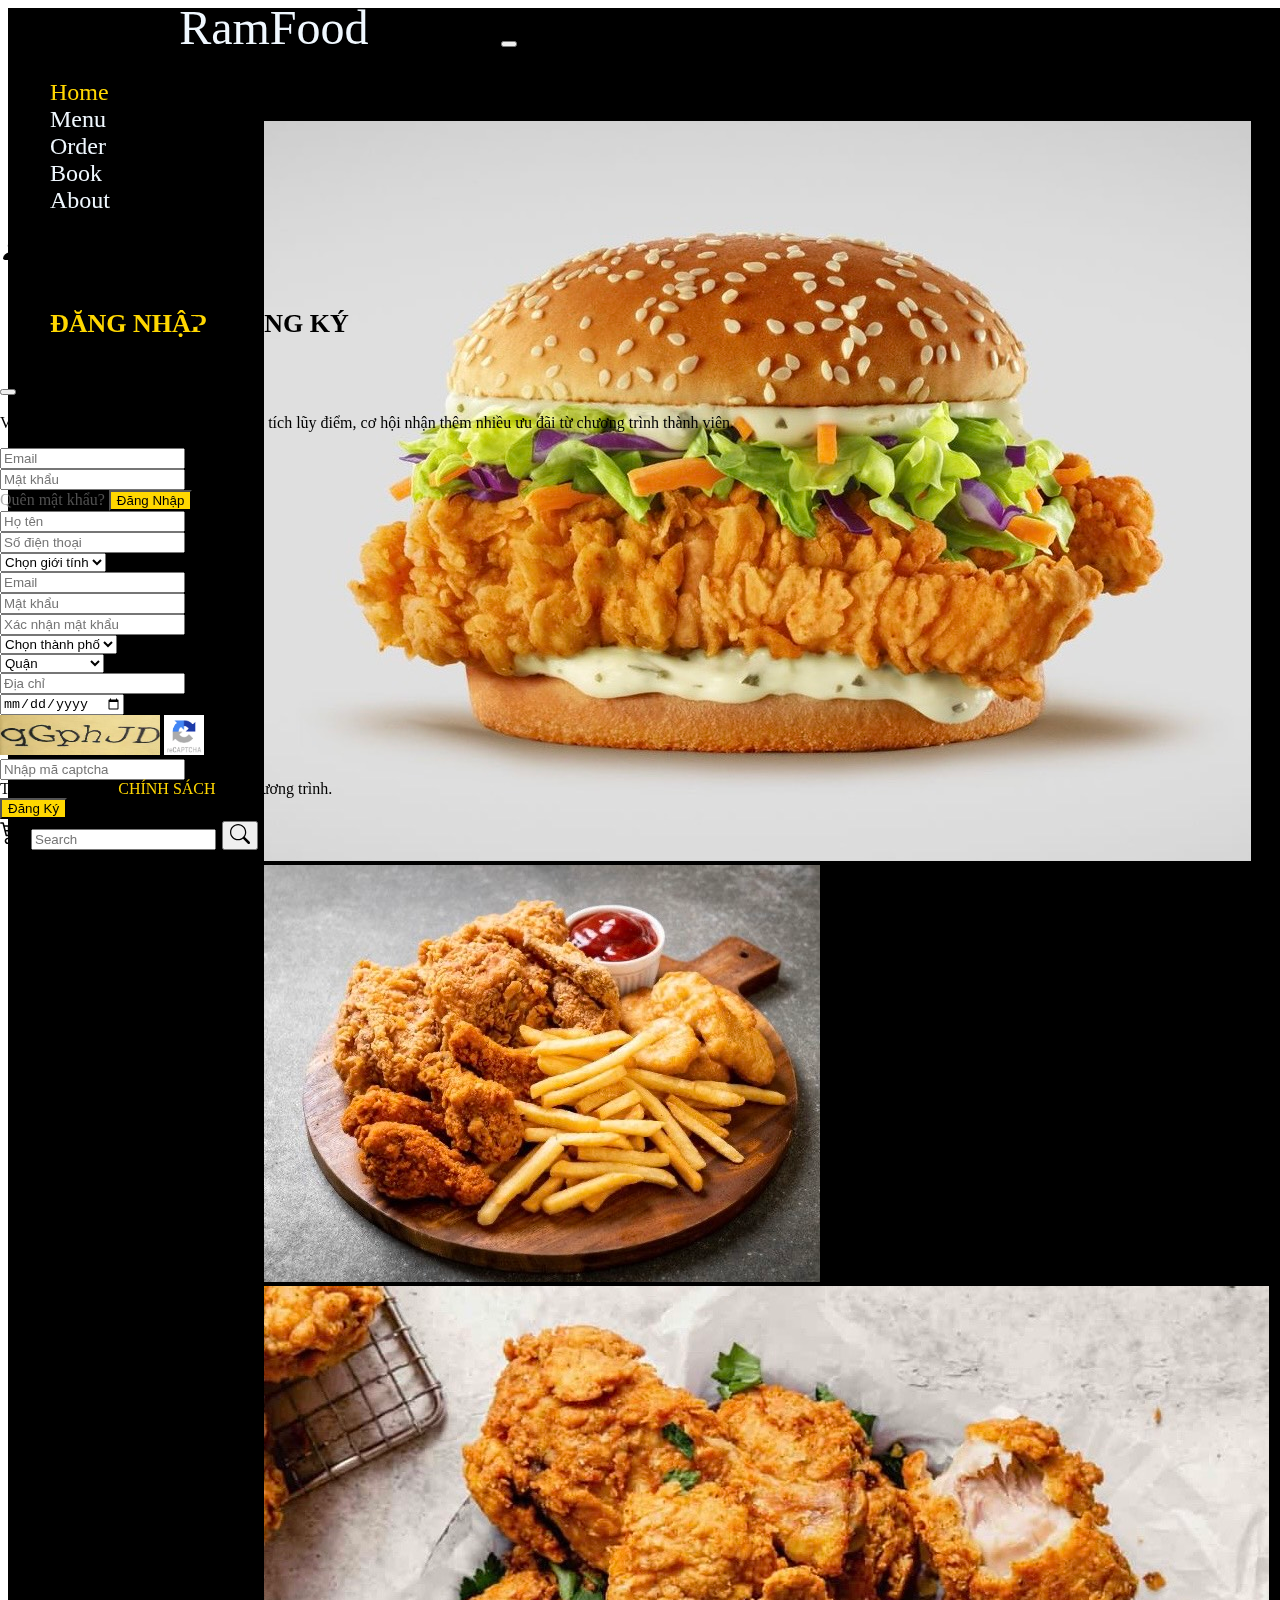
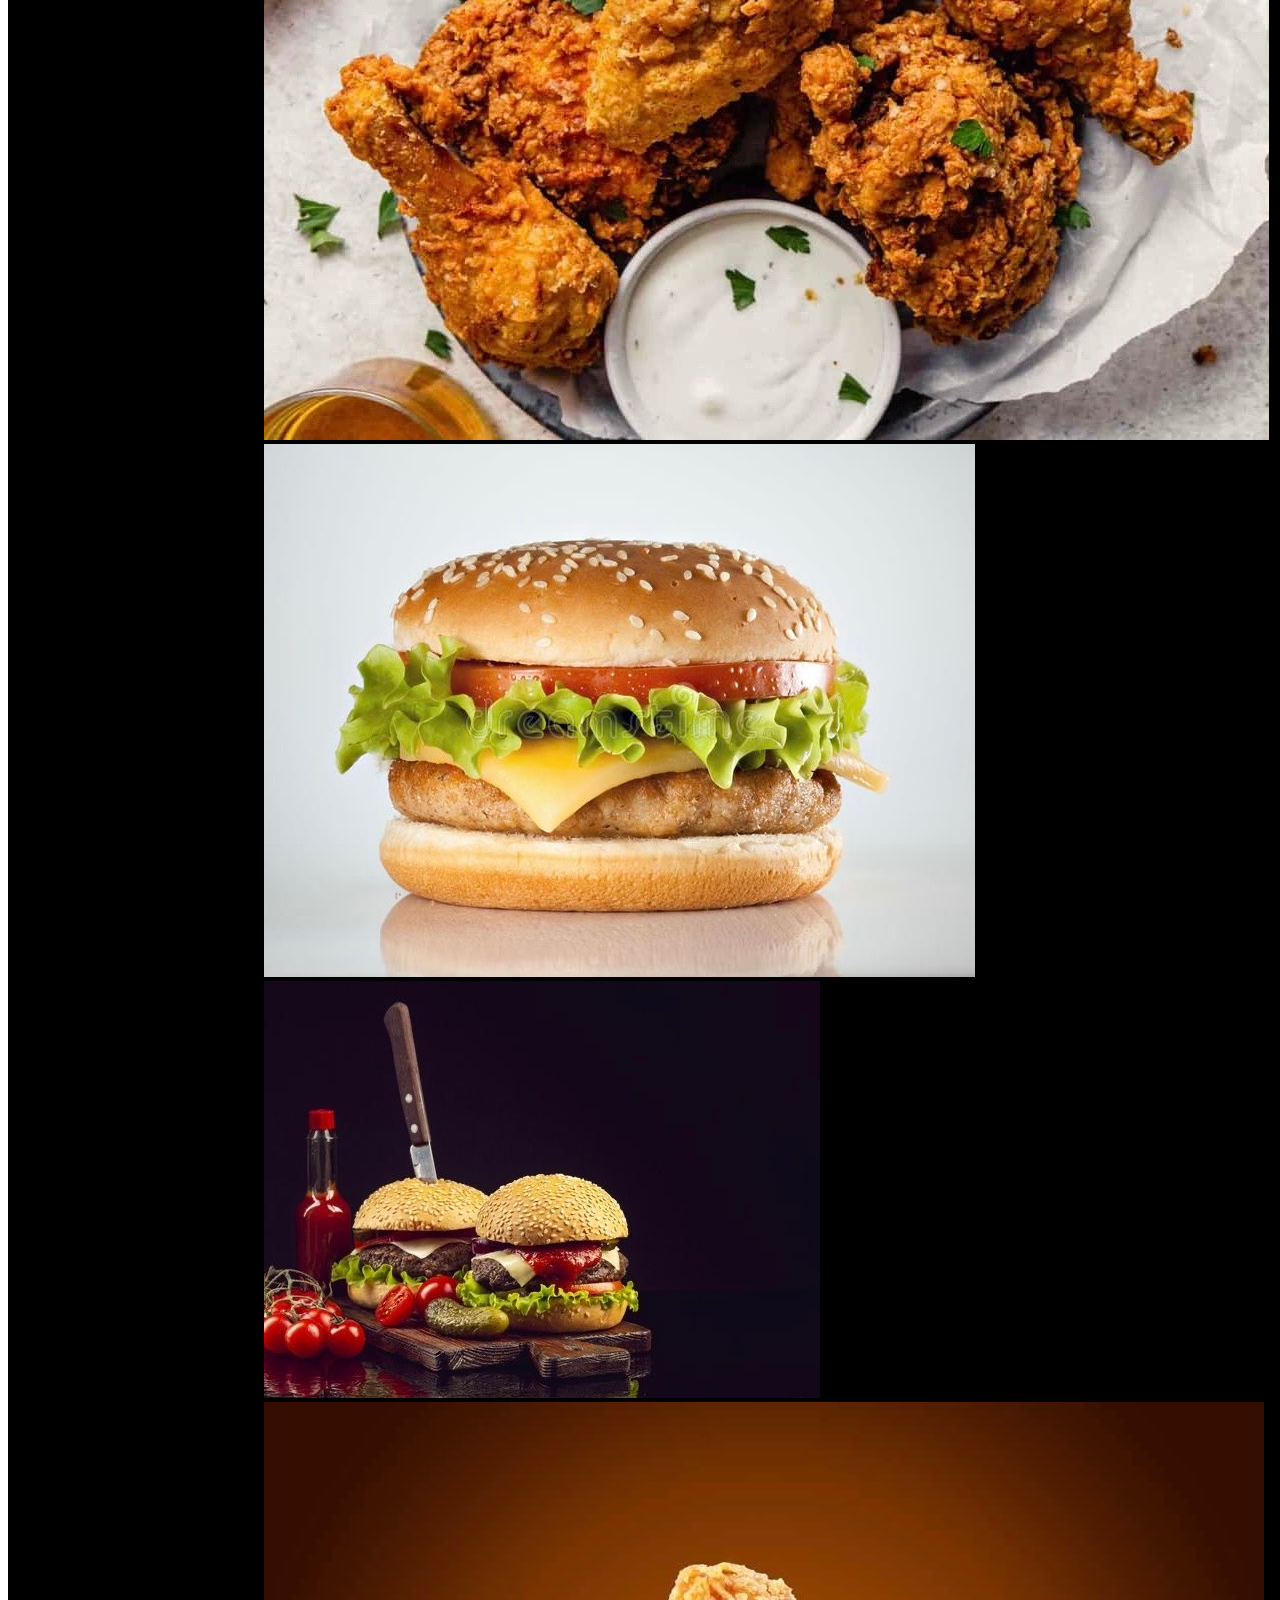
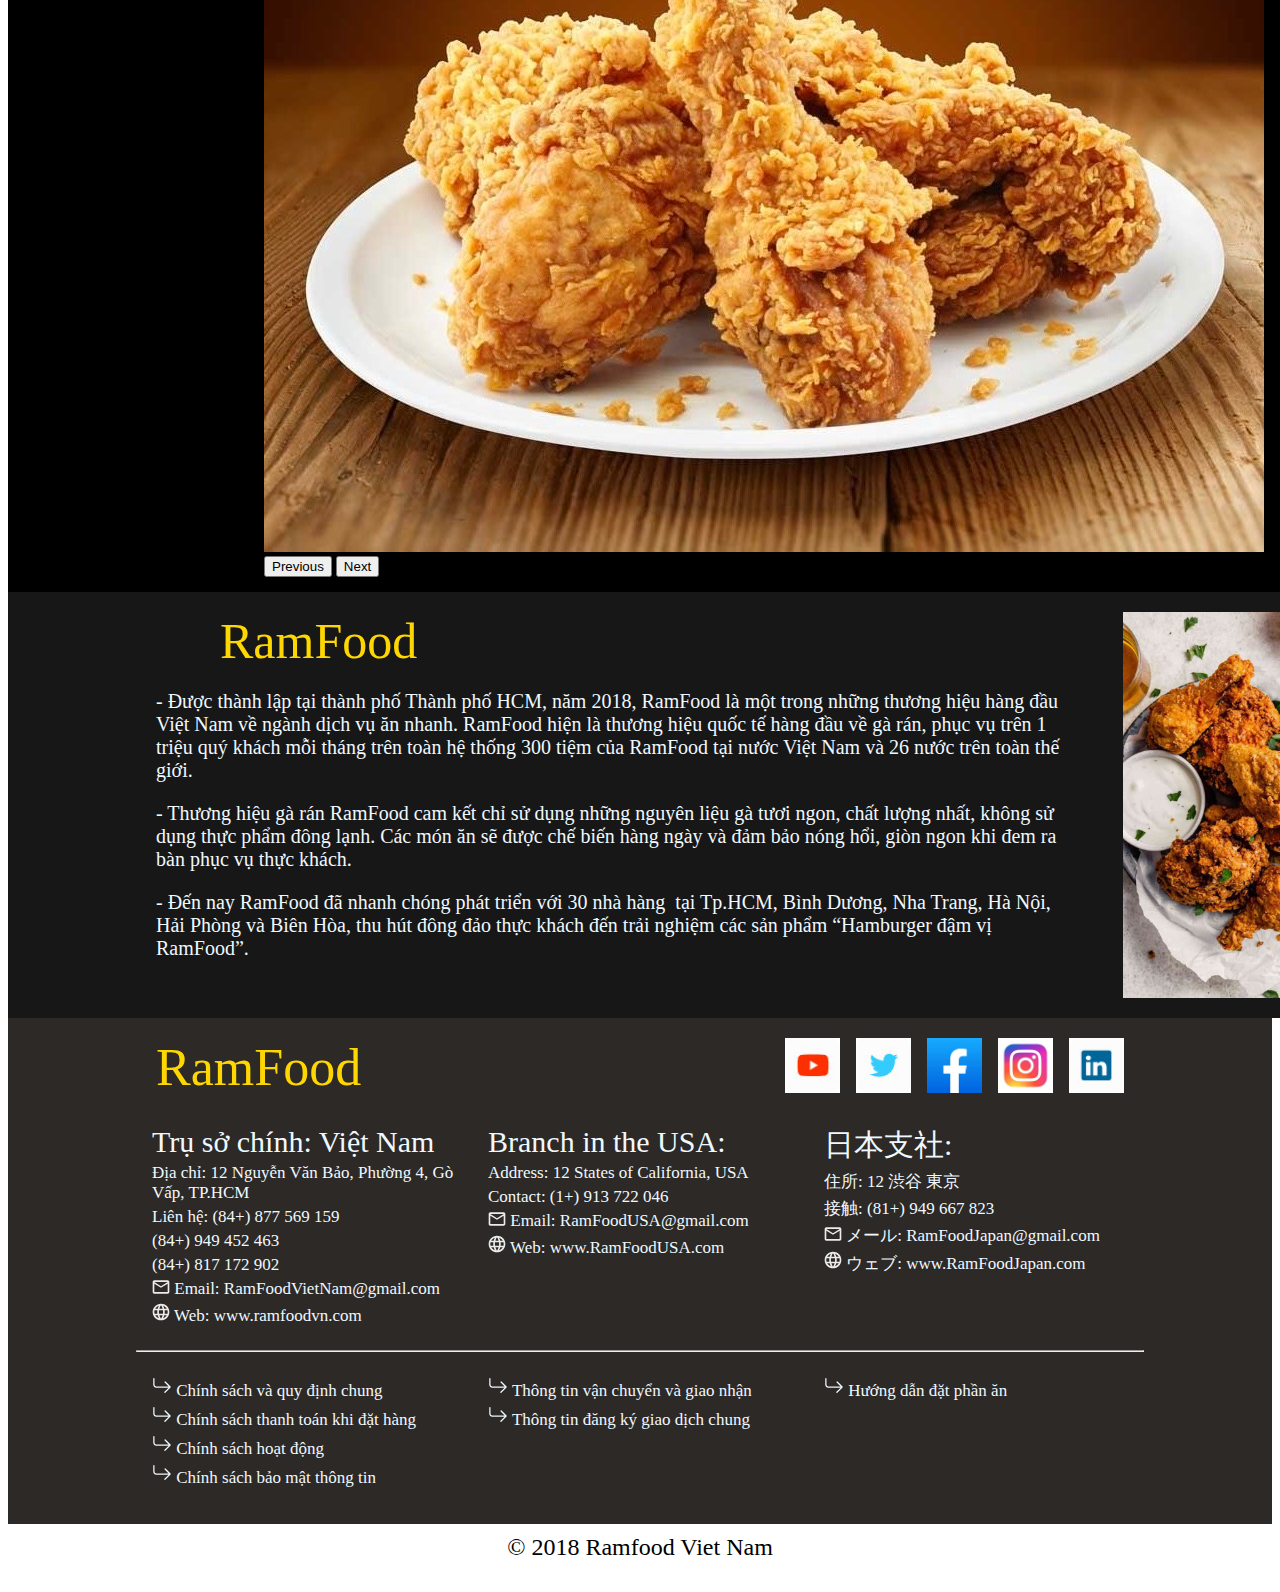
==== commit 3697f1db: "fix../" ====
--- a/index.html
+++ b/index.html
@@ -9,7 +9,7 @@
   <link href="https://cdn.jsdelivr.net/npm/bootstrap@5.1.3/dist/css/bootstrap.min.css" rel="stylesheet"
     integrity="sha384-1BmE4kWBq78iYhFldvKuhfTAU6auU8tT94WrHftjDbrCEXSU1oBoqyl2QvZ6jIW3" crossorigin="anonymous">
   <script src="JS/bootstrap.bundle.min.js"></script>
-  <link rel="stylesheet" href="/CSS/index.css">
+  <link rel="stylesheet" href="CSS/index.css">
 </head>
 
 <body>
@@ -147,8 +147,8 @@
                           </div>
                           <div class="row mb-2">
                             <div class="col-md-6">
-                              <img src="../IMG/capcha.jpg" alt="" height="40px" width="160px">
-                              <a href="#"><img src="../IMG/reloadCapcha.png" alt="" height="40px" width="40px"></a>
+                              <img src="img/capcha.jpg" alt="" height="40px" width="160px">
+                              <a href="#"><img src="img/reloadCapcha.png" alt="" height="40px" width="40px"></a>
                             </div>
                             <div class="col-md-6">
                               <input type="text" class="form-control" placeholder="Nhập mã captcha">
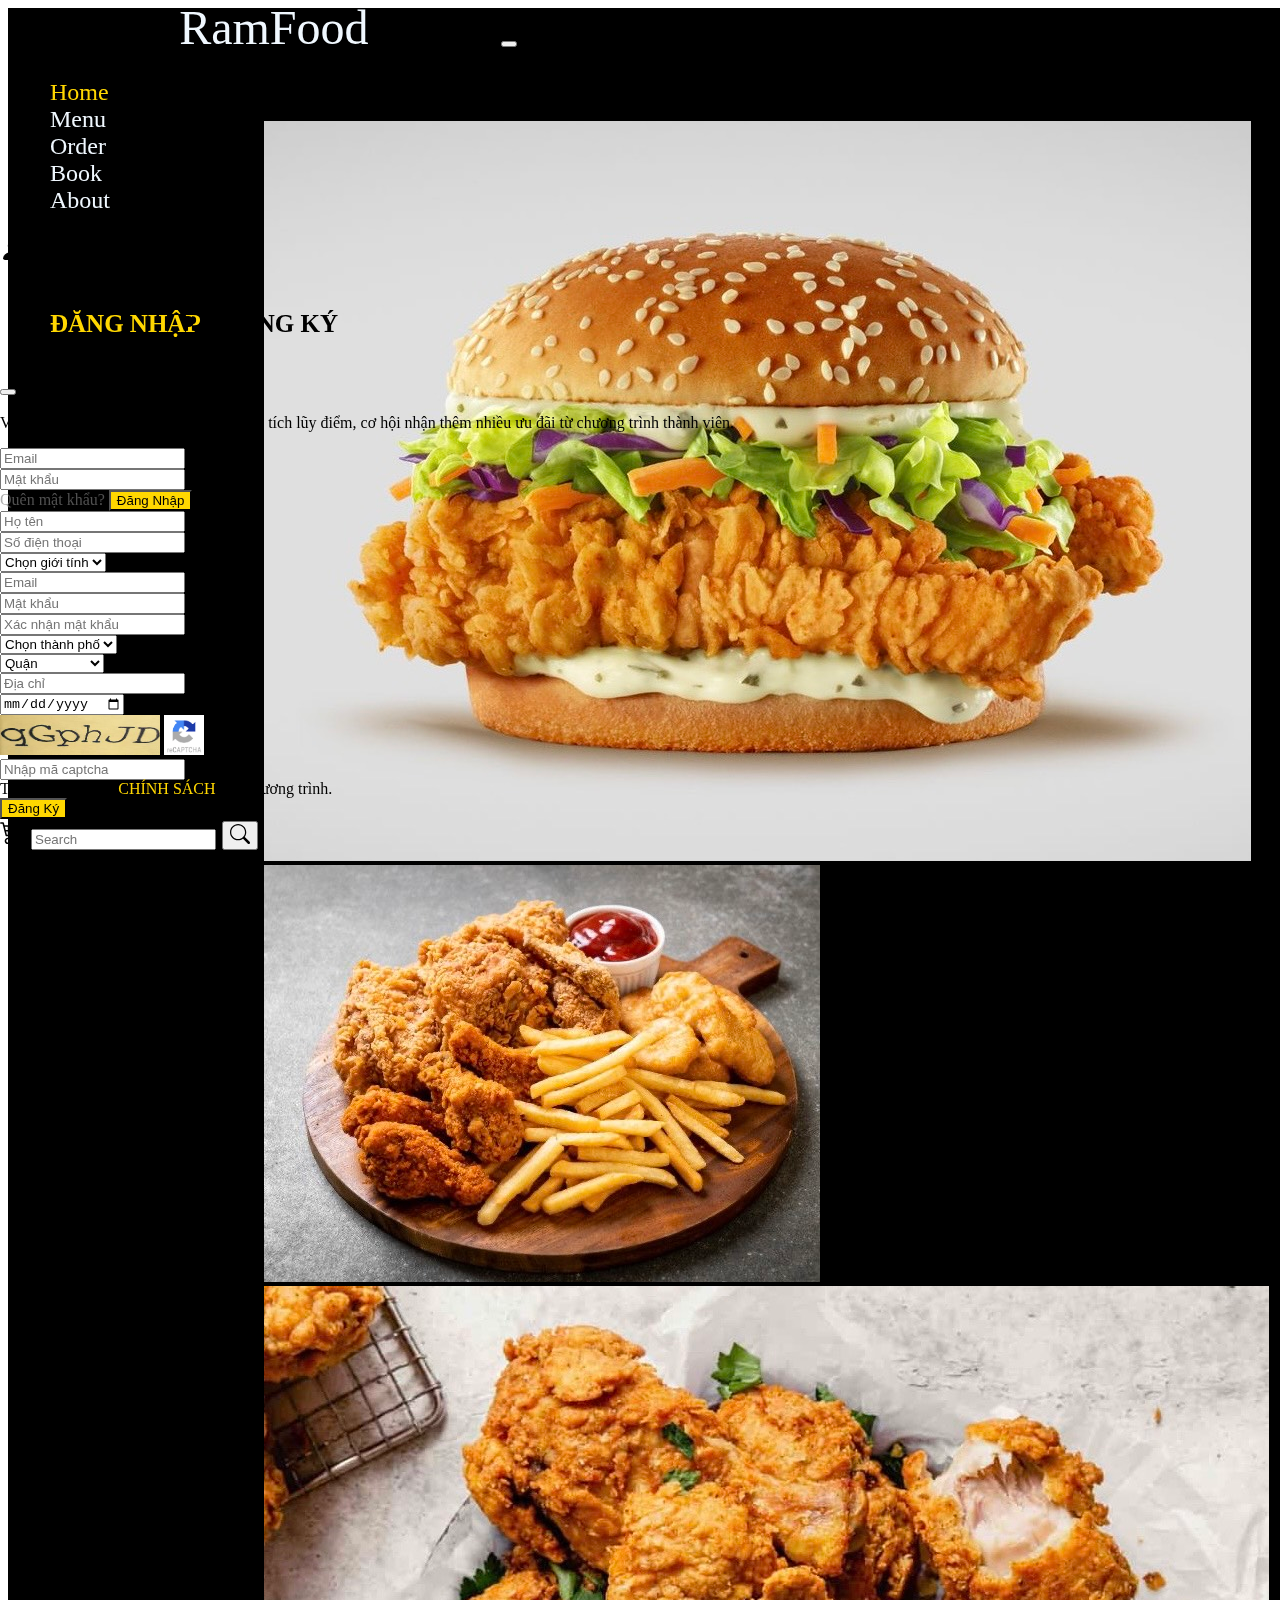
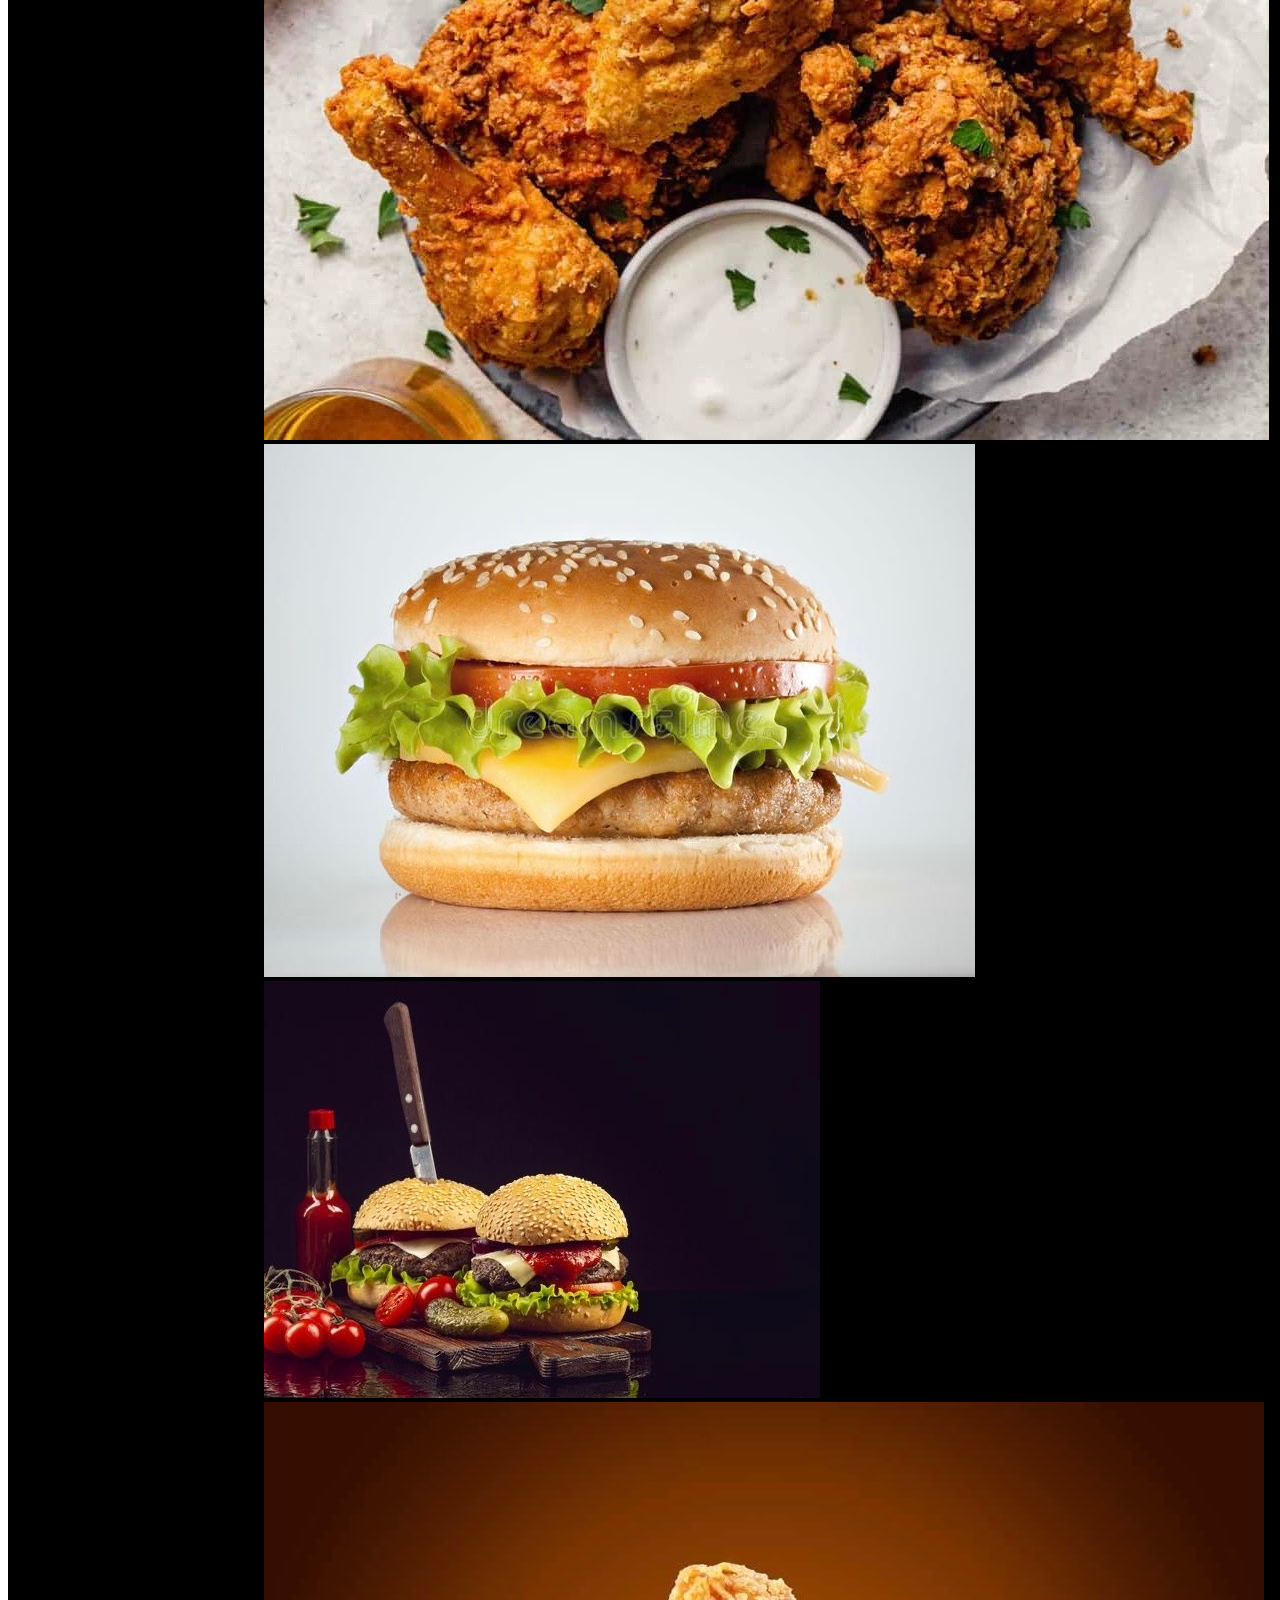
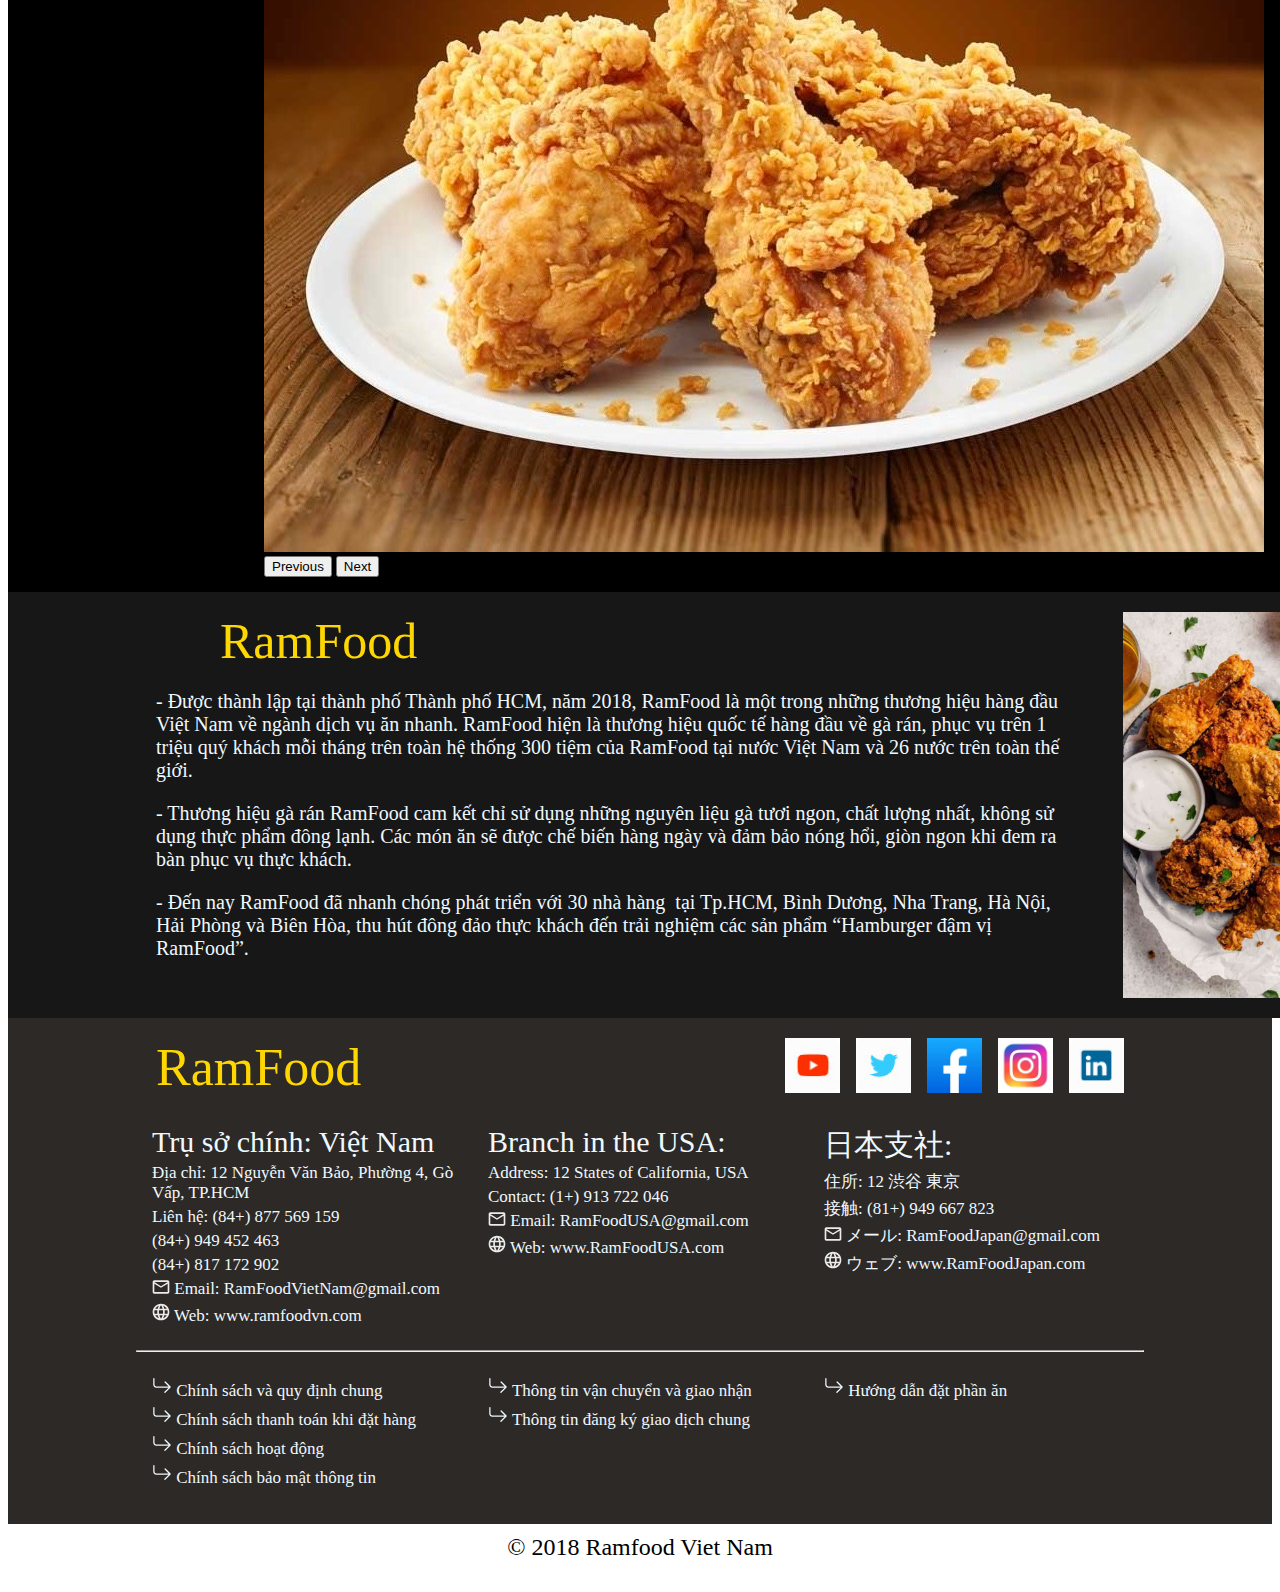
==== commit 1f83b633: "fix modal" ====
--- a/index.html
+++ b/index.html
@@ -60,11 +60,11 @@
                       <h2 style="display:flex">
                         <li class="nav-item">
                           <a class="nav-link active" id="login-tab" data-bs-toggle="tab" href="#login" role="tabpanel"
-                            style="font-size: 26px;">ĐĂNG NHẬP</a>
+                            style="font-size: 25px;">ĐĂNG NHẬP</a>
                         </li>
                         <li class="nav-item">
                           <a class="nav-link" id="register-tab" data-bs-toggle="tab" href="#register" role="tabpanel"
-                            style="font-size: 26px;">ĐĂNG KÝ</a>
+                            style="font-size: 25px;">ĐĂNG KÝ</a>
                         </li>
                       </h2>
                     </ul>
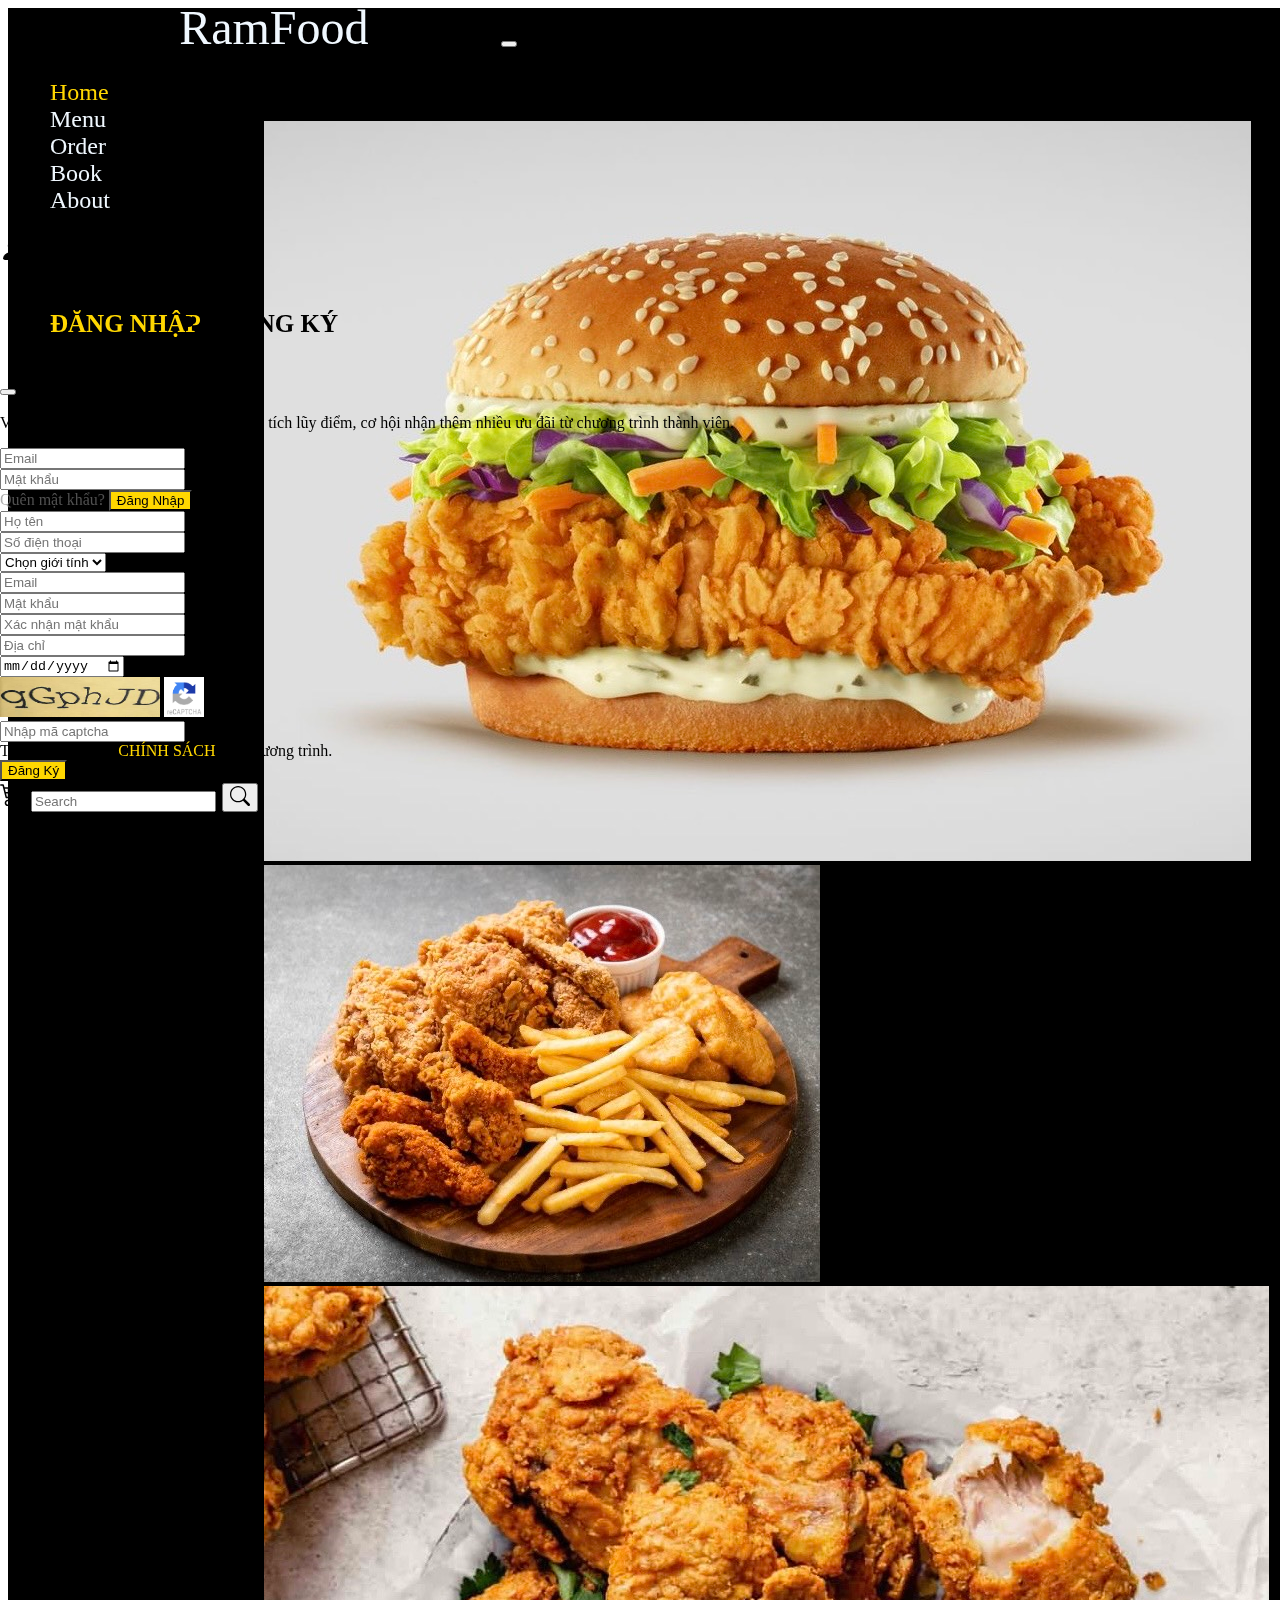
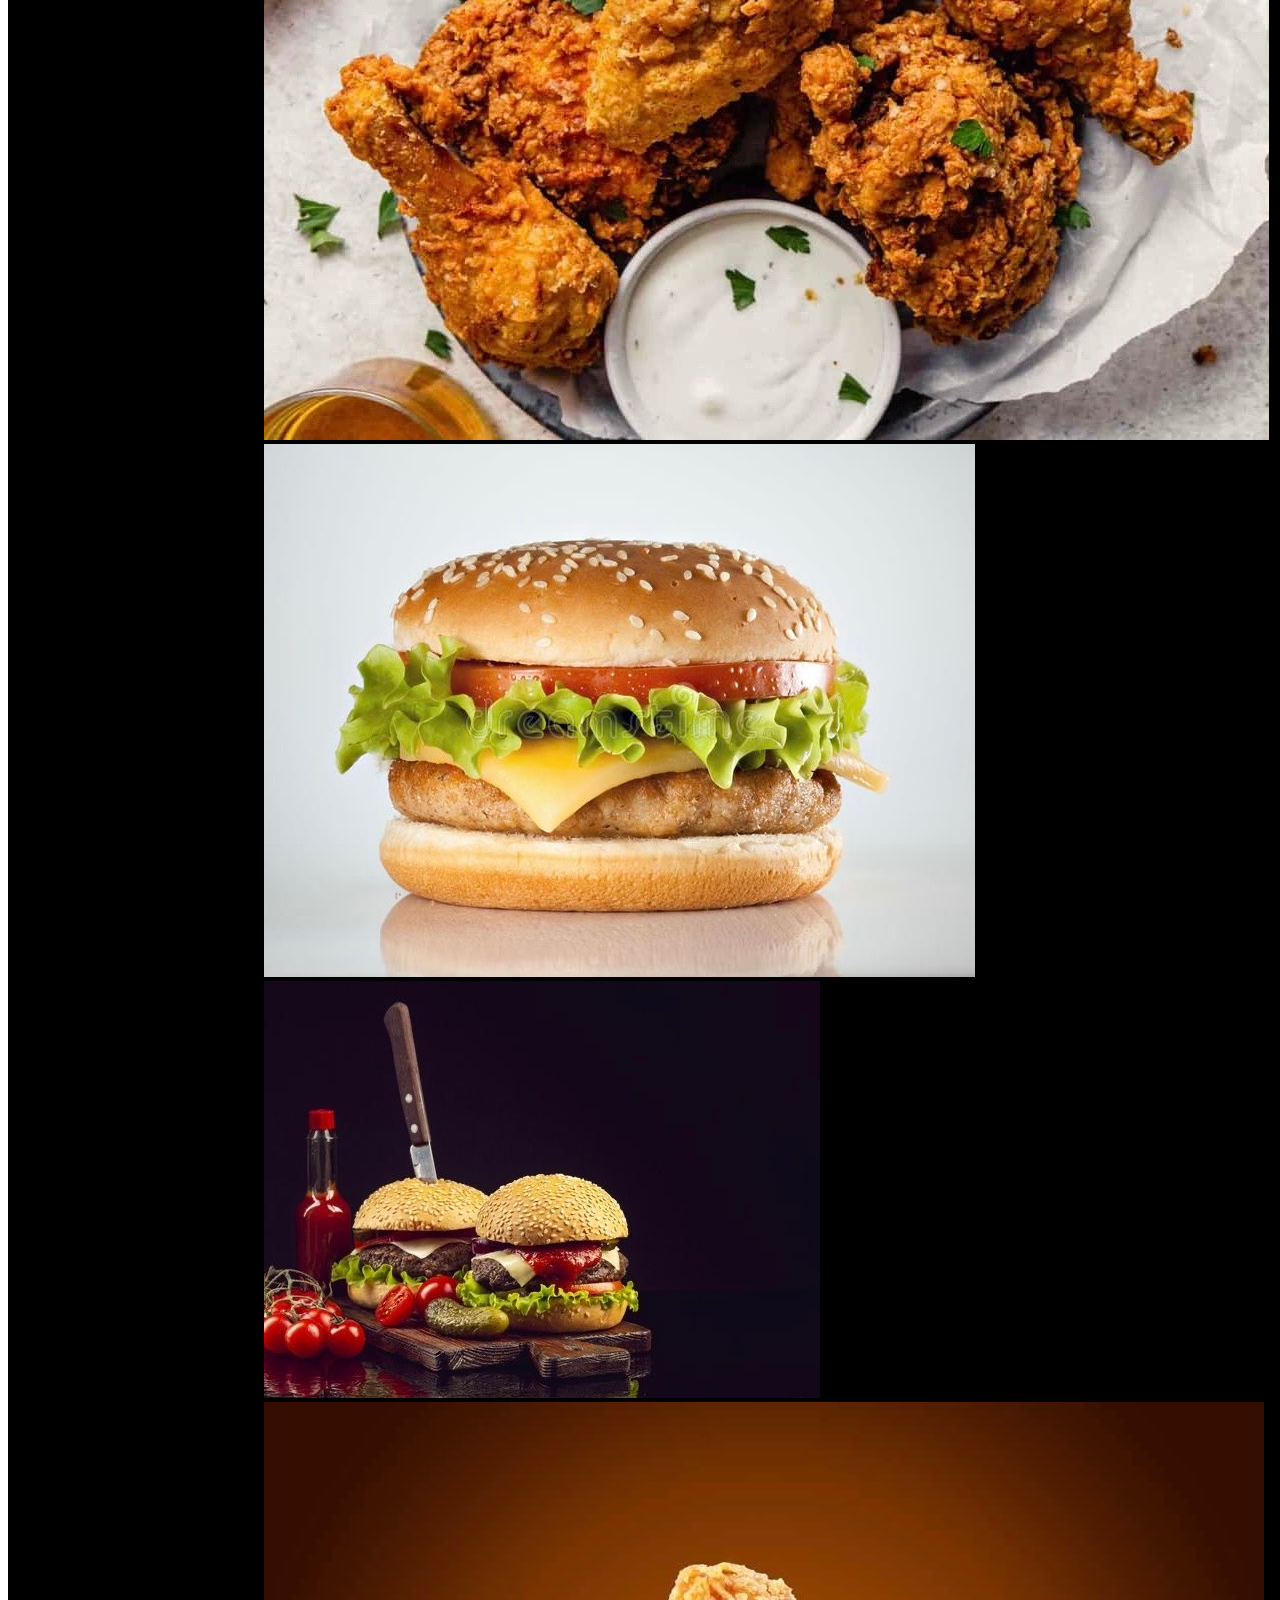
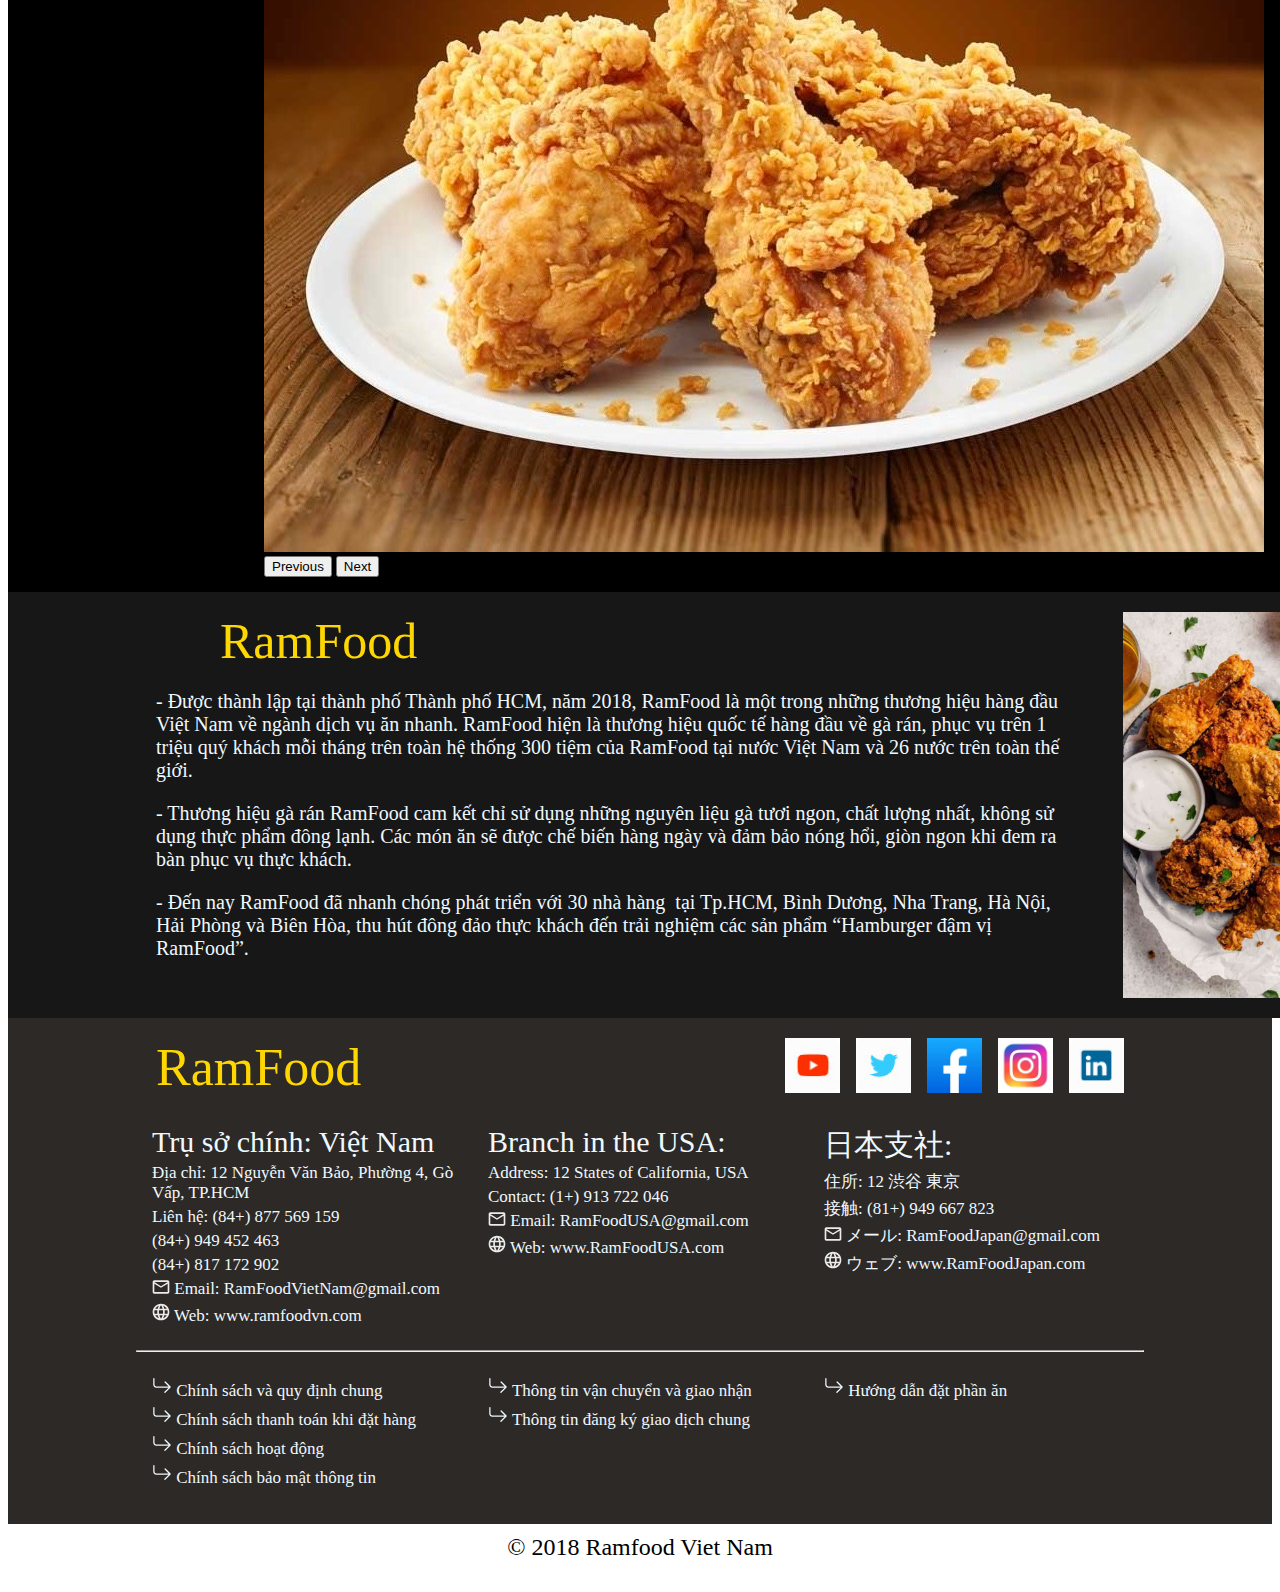
==== commit c74400c3: "add bieu thuc chinh quy" ====
--- a/index.html
+++ b/index.html
@@ -9,6 +9,9 @@
   <link href="https://cdn.jsdelivr.net/npm/bootstrap@5.1.3/dist/css/bootstrap.min.css" rel="stylesheet"
     integrity="sha384-1BmE4kWBq78iYhFldvKuhfTAU6auU8tT94WrHftjDbrCEXSU1oBoqyl2QvZ6jIW3" crossorigin="anonymous">
   <script src="JS/bootstrap.bundle.min.js"></script>
+  <script src="https://cdn.jsdelivr.net/npm/bootstrap@5.0.2/dist/js/bootstrap.bundle.min.js"
+    integrity="sha384-MrcW6ZMFYlzcLA8Nl+NtUVF0sA7MsXsP1UyJoMp4YLEuNSfAP+JcXn/tWtIaxVXM"
+    crossorigin="anonymous"></script>
   <link rel="stylesheet" href="CSS/index.css">
 </head>
 
@@ -121,29 +124,11 @@
                               <input type="password" class="form-control" placeholder="Xác nhận mật khẩu">
                             </div>
                           </div>
-                          <div class="row mb-1">
-                            <div class="col-md-6">
-                              <select class="form-select">
-                                <option selected>Chọn thành phố</option>
-                                <option value="TPHCM">TP.HCM</option>
-                                <option value="DaNang">Đà Nẵng</option>
-                                <option value="Khac">Khác</option>
-                              </select>
-                            </div>
-                            <div class="col-md-6">
-                              <select class="form-select">
-                                <option selected>Quận</option>
-                                <option value="Q1">Quận 1</option>
-                                <option value="Q2">Quận 2</option>
-                                <option value="GoVap">Quận Gò Vấp</option>
-                              </select>
-                            </div>
-                          </div>
                           <div class="mb-2">
                             <input type="text" class="form-control" placeholder="Địa chỉ">
                           </div>
                           <div class="mb-2">
-                            <input type="date" class="form-control">
+                            <input type="date" class="form-control" placeholder="Ngày sinh">
                           </div>
                           <div class="row mb-2">
                             <div class="col-md-6">
@@ -341,5 +326,64 @@
     © 2018 Ramfood Viet Nam
   </div>
 </body>
+<script>
+  document.addEventListener("DOMContentLoaded", function () {
+    document.querySelector("#register button[type='submit']").addEventListener("click", function (event) {
+      event.preventDefault();
+      let birthdate = document.querySelector("#register input[type='date']").value;
+      let gender = document.querySelector("#register select:nth-of-type(1)").value;
+      let name = document.querySelector("#register input[placeholder='Họ tên']").value.trim();
+      let phone = document.querySelector("#register input[placeholder='Số điện thoại']").value.trim();
+      let email = document.querySelector("#register input[placeholder='Email']").value.trim();
+      let password = document.querySelector("#register input[placeholder='Mật khẩu']").value.trim();
+      let address = document.querySelector("#register input[placeholder='Địa chỉ']").value.trim();
+      let captcha = document.querySelector("#register input[placeholder='Nhập mã captcha']").value.trim();
+      let confirmPassword = document.querySelector("#register input[placeholder='Xác nhận mật khẩu']").value.trim();
+      let errorMessage = "";
+
+      if (!/^[A-ZÀ-Ỹ][a-zà-ỹ]{3,29}(\s[A-ZÀ-Ỹ][a-zà-ỹ]*)*$/.test(name)) {
+        errorMessage += "Họ tên phải có ít nhất 4 và nhiều nhất 30 ký tự, mỗi chữ cái đầu viết hoa.\n";
+      }
+
+      if (!/^0\d{9}$/.test(phone)) {
+        errorMessage += "Số điện thoại phải có đúng 10 chữ số.\n";
+      }
+      if (gender === "Chọn giới tính") {
+        errorMessage += "Vui lòng chọn giới tính.\n";
+      }
+      if (!/^[^\s@]+@[^\s@]+\.[^\s@]+$/.test(email)) {
+        errorMessage += "Email không hợp lệ.\n";
+      }
+
+      if (!/^(?=.*[A-Z])(?=.*\d)(?=.*[@#$%^&+=!]).{6,}$/.test(password)) {
+        errorMessage += "Mật khẩu phải có ít nhất 6 ký tự, bao gồm 1 chữ hoa, 1 số và 1 ký tự đặc biệt.\n";
+      }
+
+      if (password !== confirmPassword) {
+        errorMessage += "Xác nhận mật khẩu không khớp.\n";
+      }
+      if (address === "") {
+        errorMessage += "Vui lòng nhập địa chỉ.\n";
+      }
+      let today = new Date();
+      let inputDate = new Date(birthdate);
+      today.setHours(0, 0, 0, 0);
+      if (birthdate === "" || inputDate >= today) {
+        errorMessage += "Ngày sinh phải trước ngày hôm nay.\n";
+      }
+      if (captcha === "") {
+        errorMessage += "Vui lòng nhập mã captcha.\n";
+      }
+
+
+      if (errorMessage) {
+        alert(errorMessage);
+      } else {
+        alert("Đăng ký thành công!");
+        document.querySelector("#register form").submit();
+      }
+    });
+  });
+</script>
 
 </html>--- a/CSS/index.css
+++ b/CSS/index.css
@@ -69,7 +69,9 @@
   #container2 {
     flex-direction: column;
   }
-
+  .contact{
+    flex-direction: column;
+  }
   #container2 .left,
   #container2 .right {
     width: 100%;
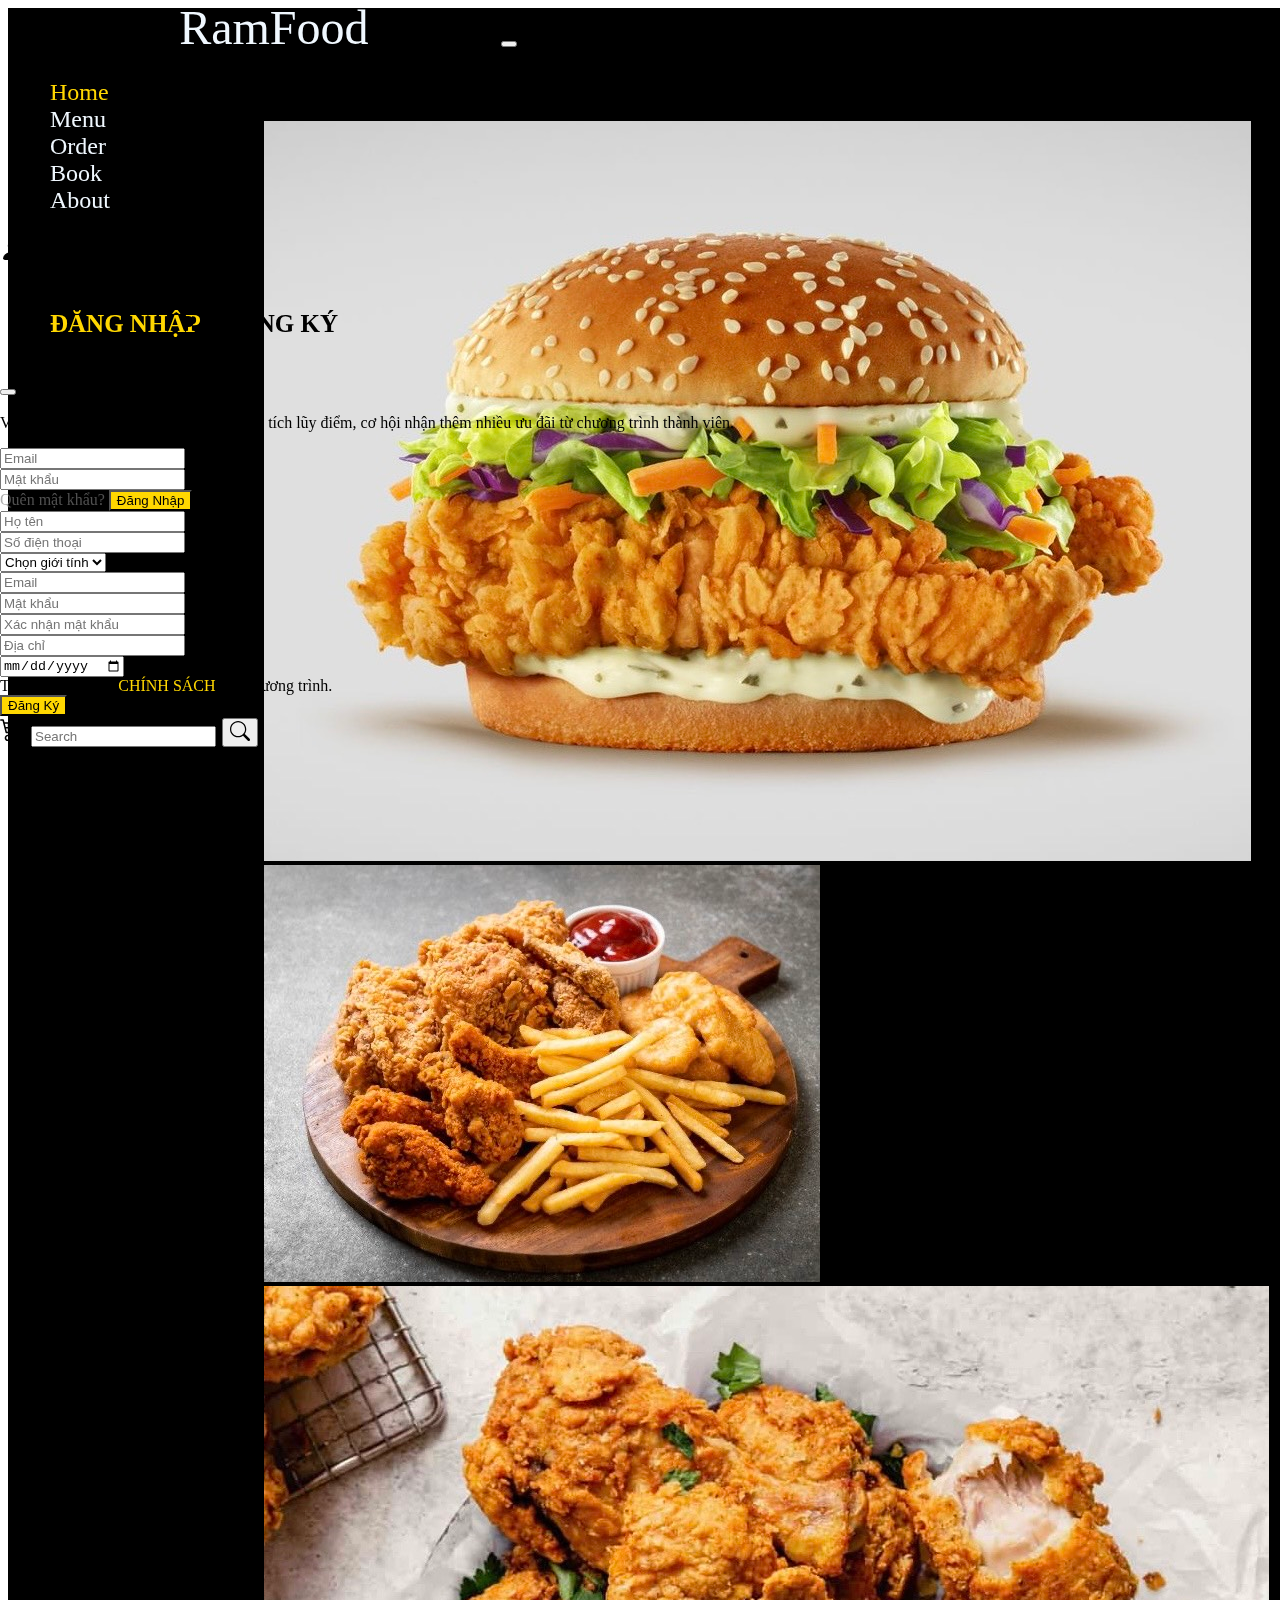
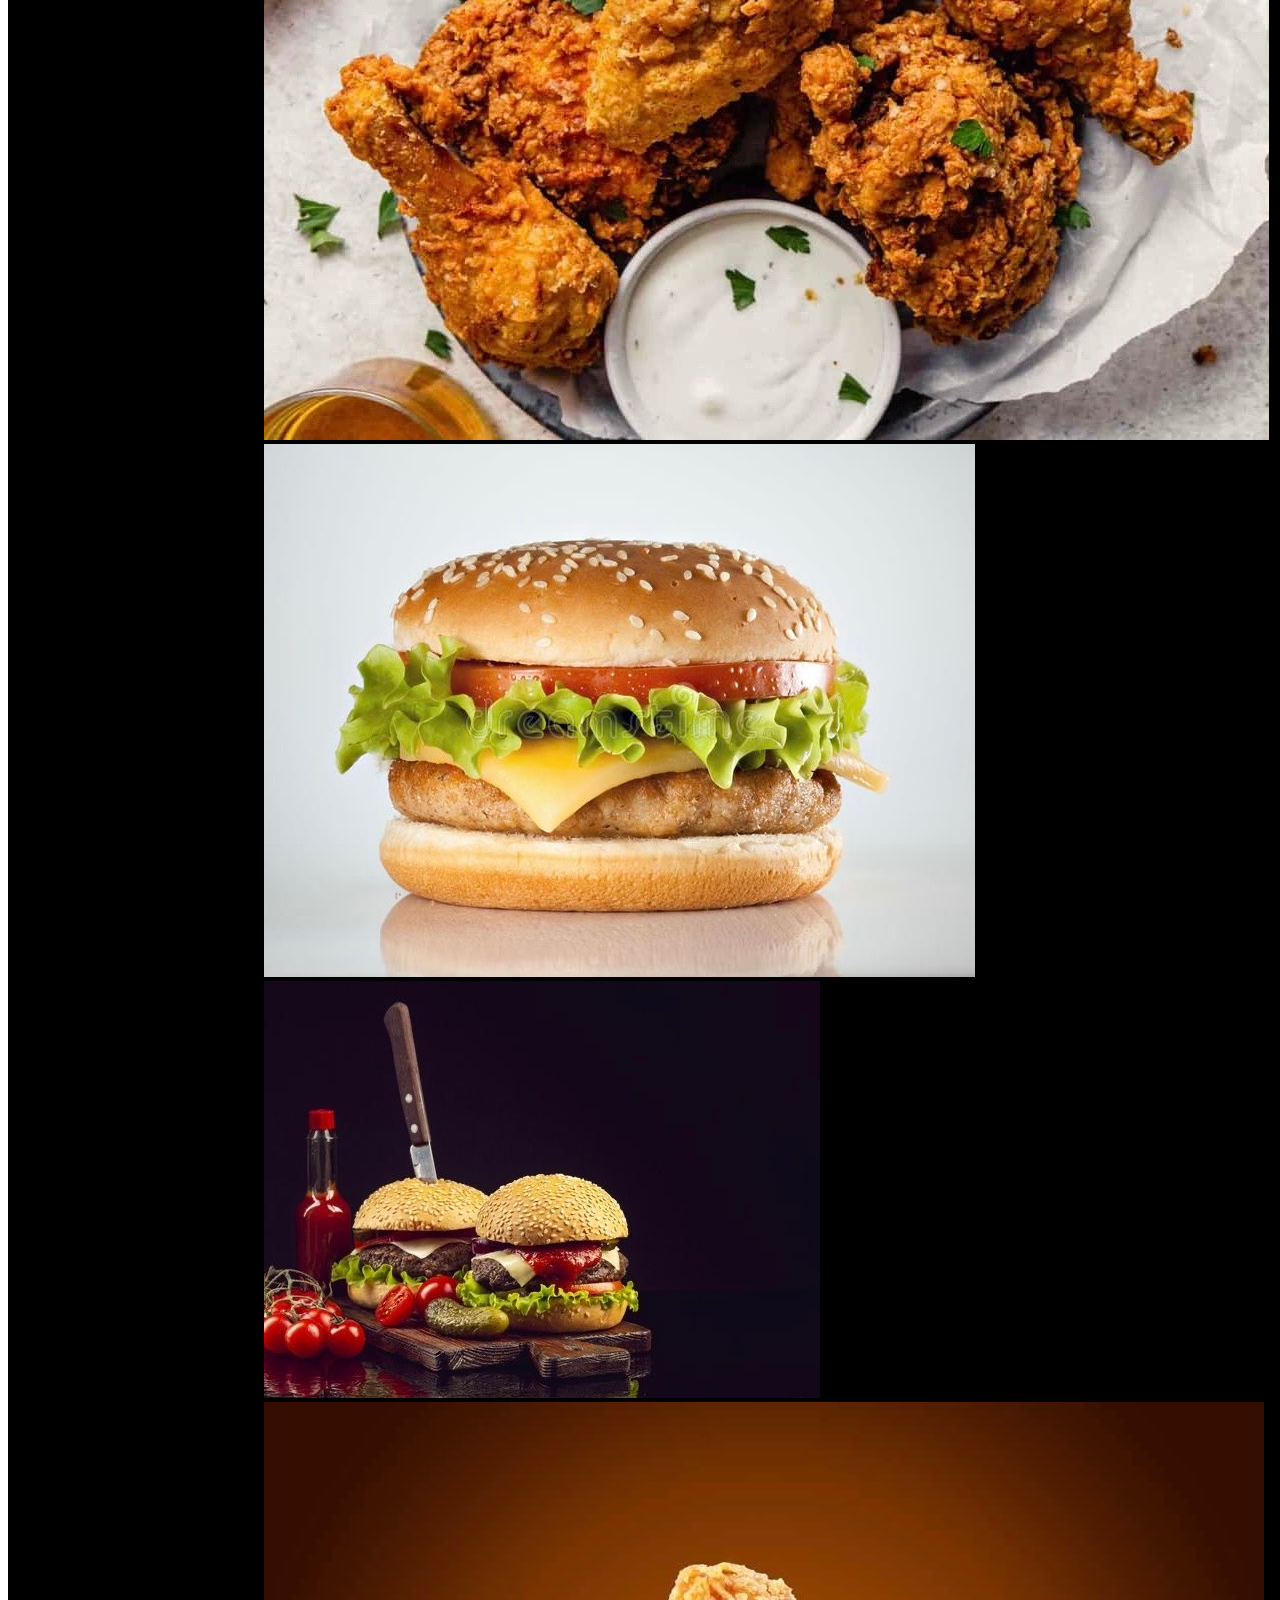
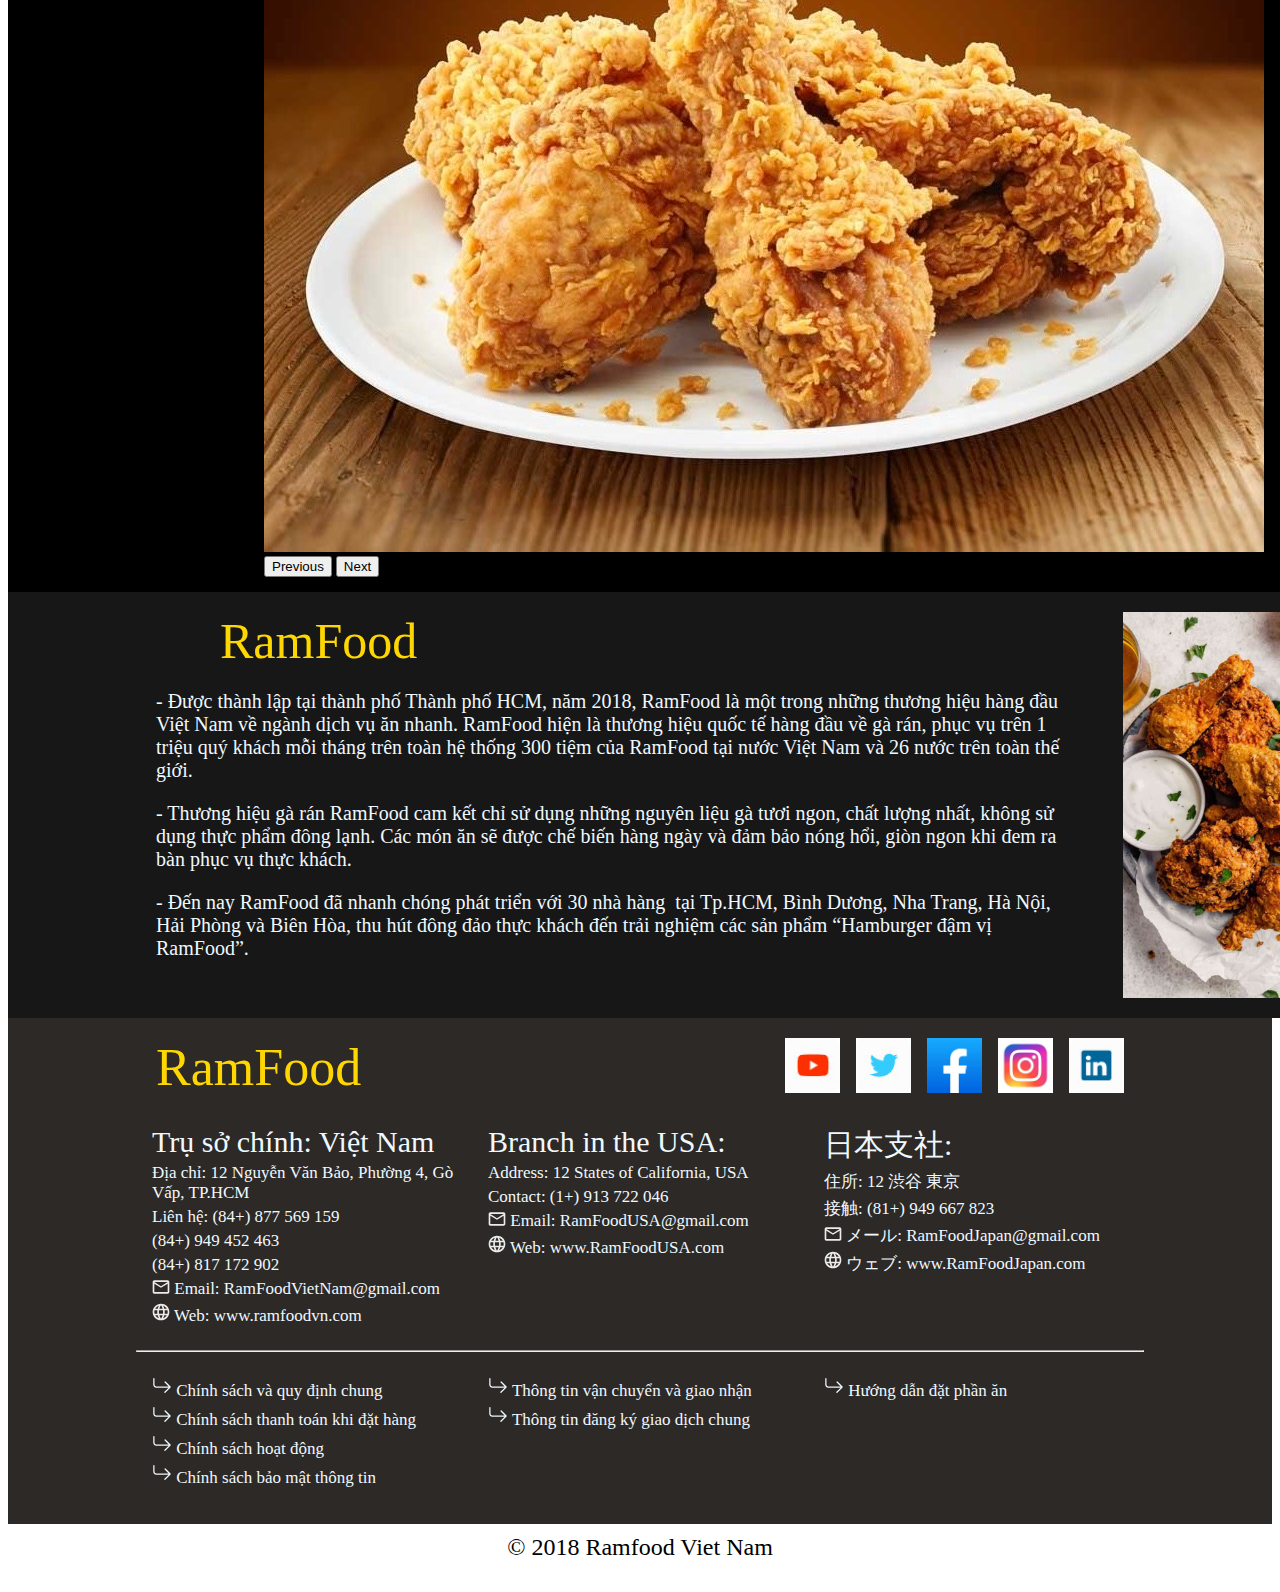
==== commit f4e090b1: "lastttt commit" ====
--- a/index.html
+++ b/index.html
@@ -130,15 +130,6 @@
                           <div class="mb-2">
                             <input type="date" class="form-control" placeholder="Ngày sinh">
                           </div>
-                          <div class="row mb-2">
-                            <div class="col-md-6">
-                              <img src="img/capcha.jpg" alt="" height="40px" width="160px">
-                              <a href="#"><img src="img/reloadCapcha.png" alt="" height="40px" width="40px"></a>
-                            </div>
-                            <div class="col-md-6">
-                              <input type="text" class="form-control" placeholder="Nhập mã captcha">
-                            </div>
-                          </div>
                           <div class="mb-2">
                             Tôi đã đồng ý với <a href="#" style="text-decoration: none; color: gold;">CHÍNH SÁCH</a> của
                             chương trình.
@@ -337,17 +328,17 @@
       let email = document.querySelector("#register input[placeholder='Email']").value.trim();
       let password = document.querySelector("#register input[placeholder='Mật khẩu']").value.trim();
       let address = document.querySelector("#register input[placeholder='Địa chỉ']").value.trim();
-      let captcha = document.querySelector("#register input[placeholder='Nhập mã captcha']").value.trim();
       let confirmPassword = document.querySelector("#register input[placeholder='Xác nhận mật khẩu']").value.trim();
       let errorMessage = "";
 
-      if (!/^[A-ZÀ-Ỹ][a-zà-ỹ]{3,29}(\s[A-ZÀ-Ỹ][a-zà-ỹ]*)*$/.test(name)) {
-        errorMessage += "Họ tên phải có ít nhất 4 và nhiều nhất 30 ký tự, mỗi chữ cái đầu viết hoa.\n";
-      }
-
-      if (!/^0\d{9}$/.test(phone)) {
-        errorMessage += "Số điện thoại phải có đúng 10 chữ số.\n";
-      }
+      if (!/^(?=.{4,30}$)([A-ZÀ-Ỹ][a-zà-ỹ]+)(\s[A-ZÀ-Ỹ][a-zà-ỹ]+)*$/.test(name)) {
+        errorMessage += "Họ tên phải có từ 4 đến 30 ký tự, mỗi chữ cái đầu viết hoa.\n";
+      }
+
+      if (!/^(08|09|03|07|05)\d{8}$/.test(phone)) {
+        errorMessage += "Số điện thoại phải có đúng 10 chữ số và bắt đầu bằng 08, 09, 03, 07 hoặc 05.\n";
+      }
+
       if (gender === "Chọn giới tính") {
         errorMessage += "Vui lòng chọn giới tính.\n";
       }
@@ -371,16 +362,10 @@
       if (birthdate === "" || inputDate >= today) {
         errorMessage += "Ngày sinh phải trước ngày hôm nay.\n";
       }
-      if (captcha === "") {
-        errorMessage += "Vui lòng nhập mã captcha.\n";
-      }
-
-
       if (errorMessage) {
         alert(errorMessage);
       } else {
         alert("Đăng ký thành công!");
-        document.querySelector("#register form").submit();
       }
     });
   });
